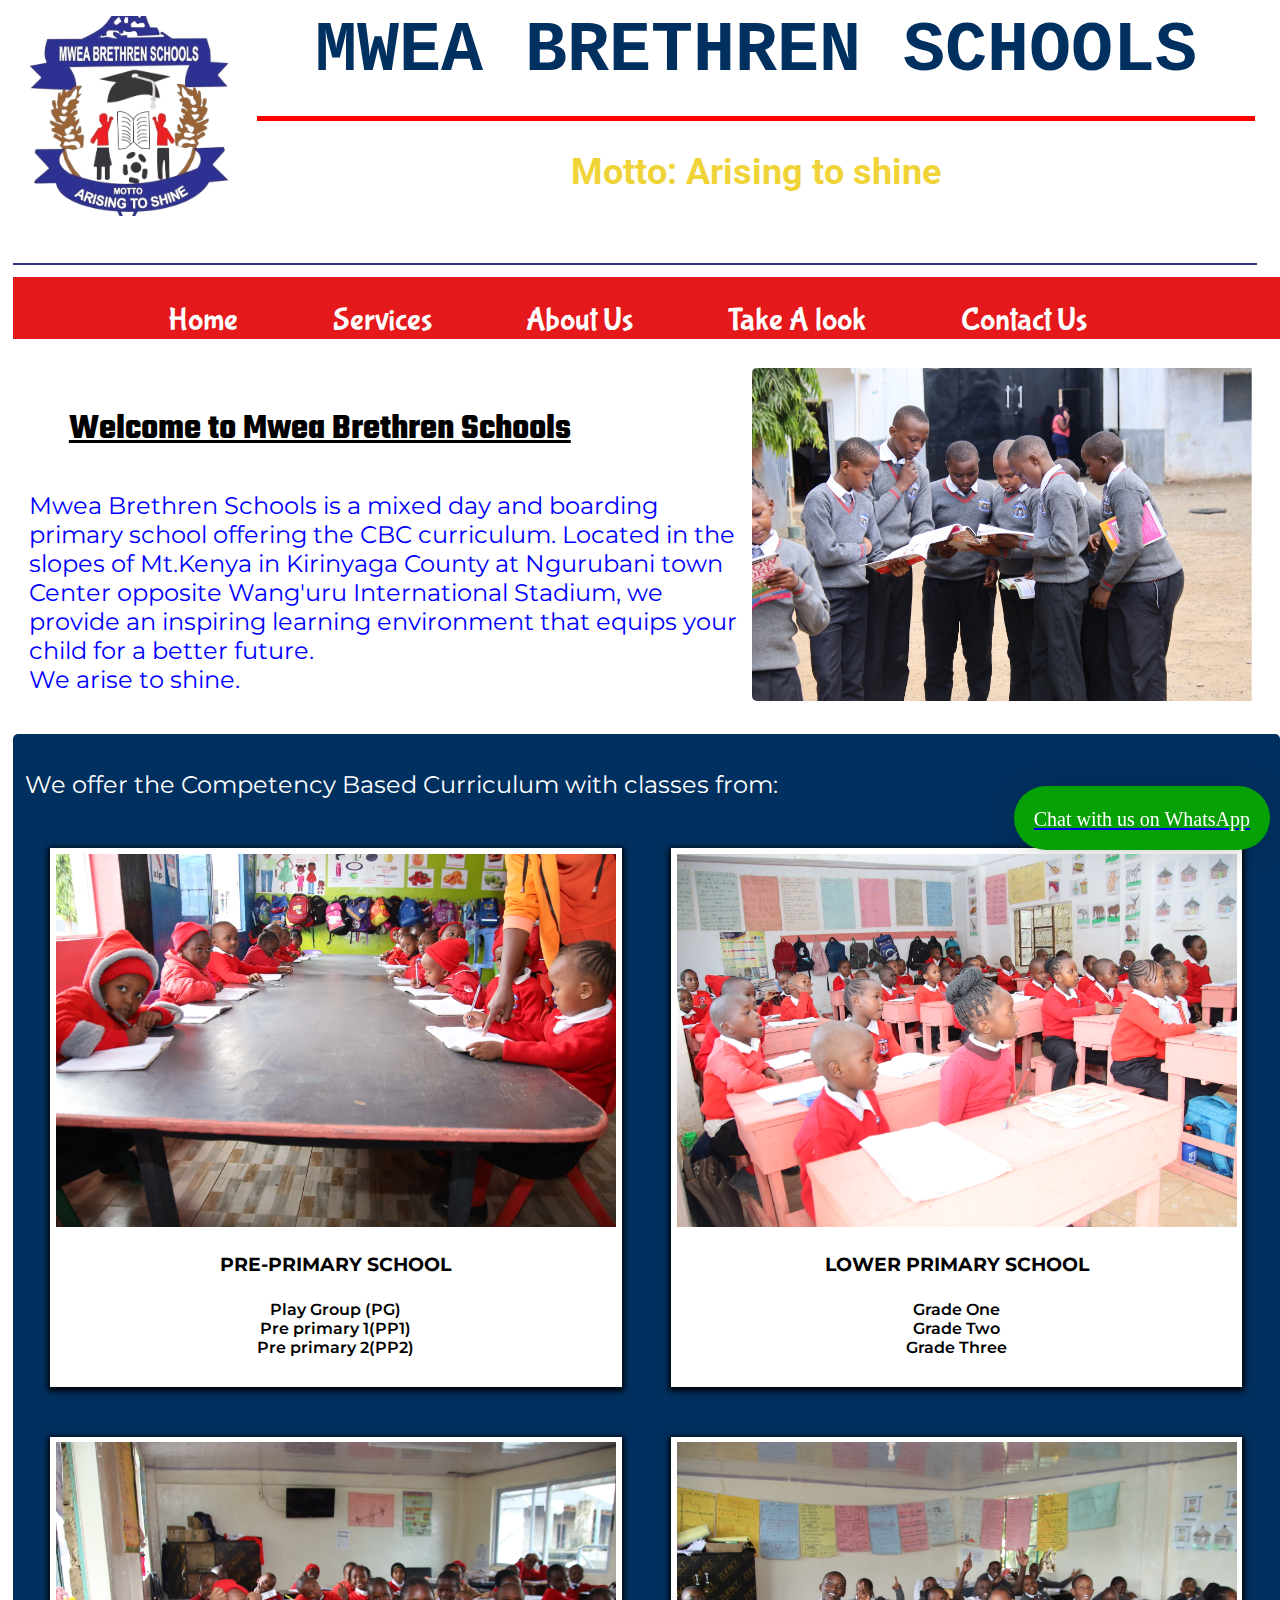
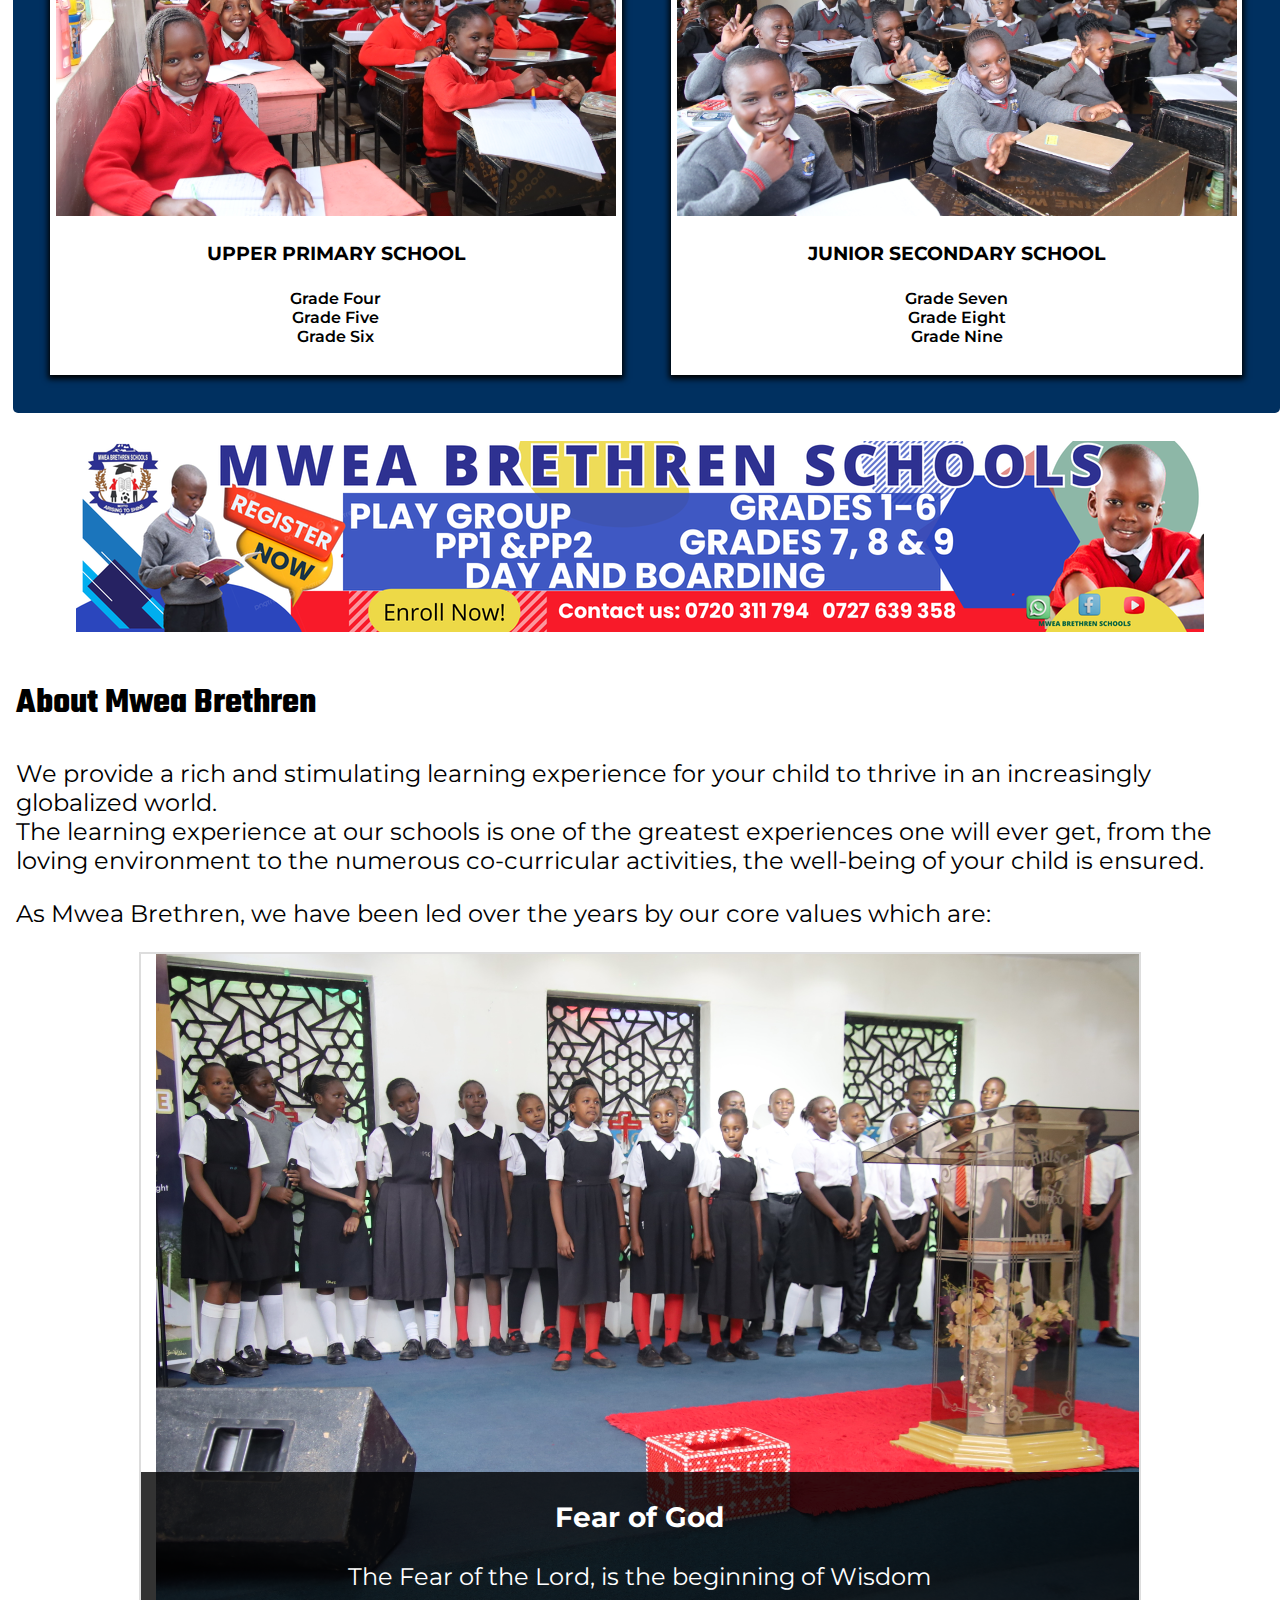
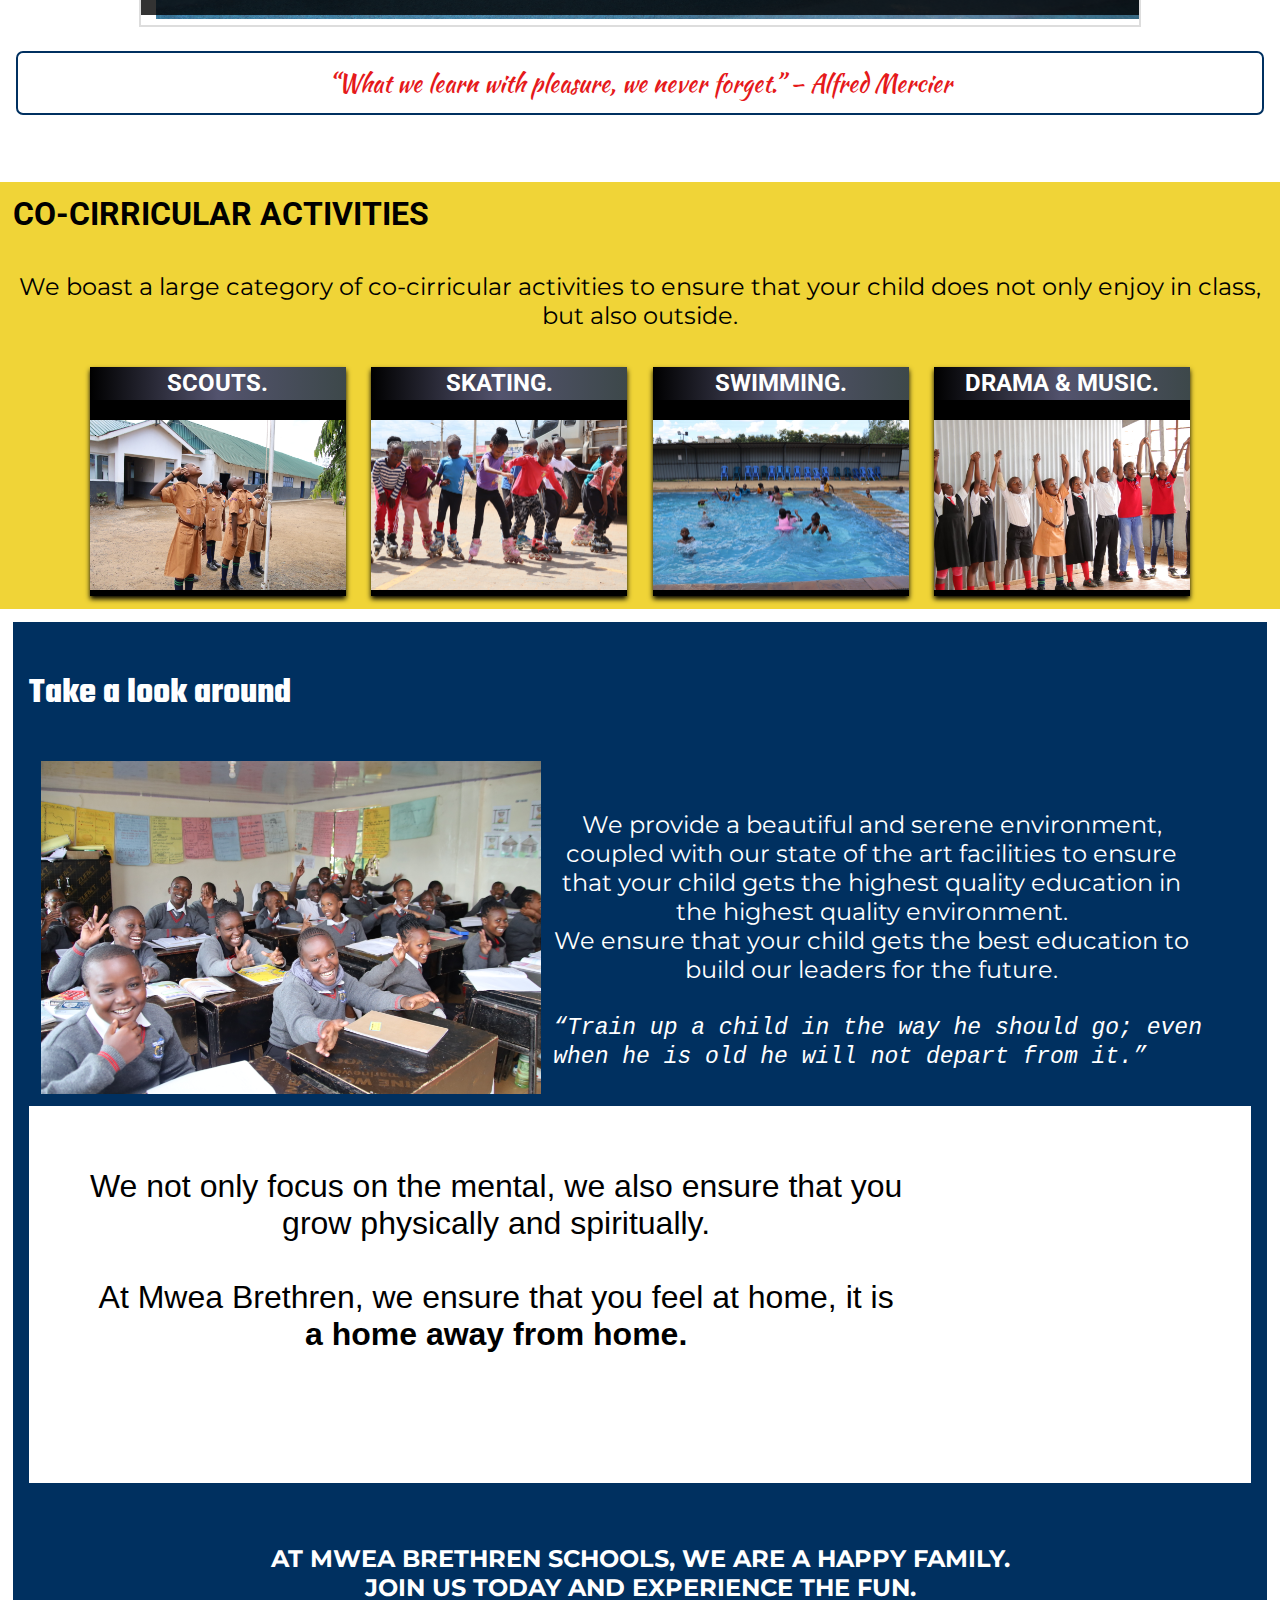
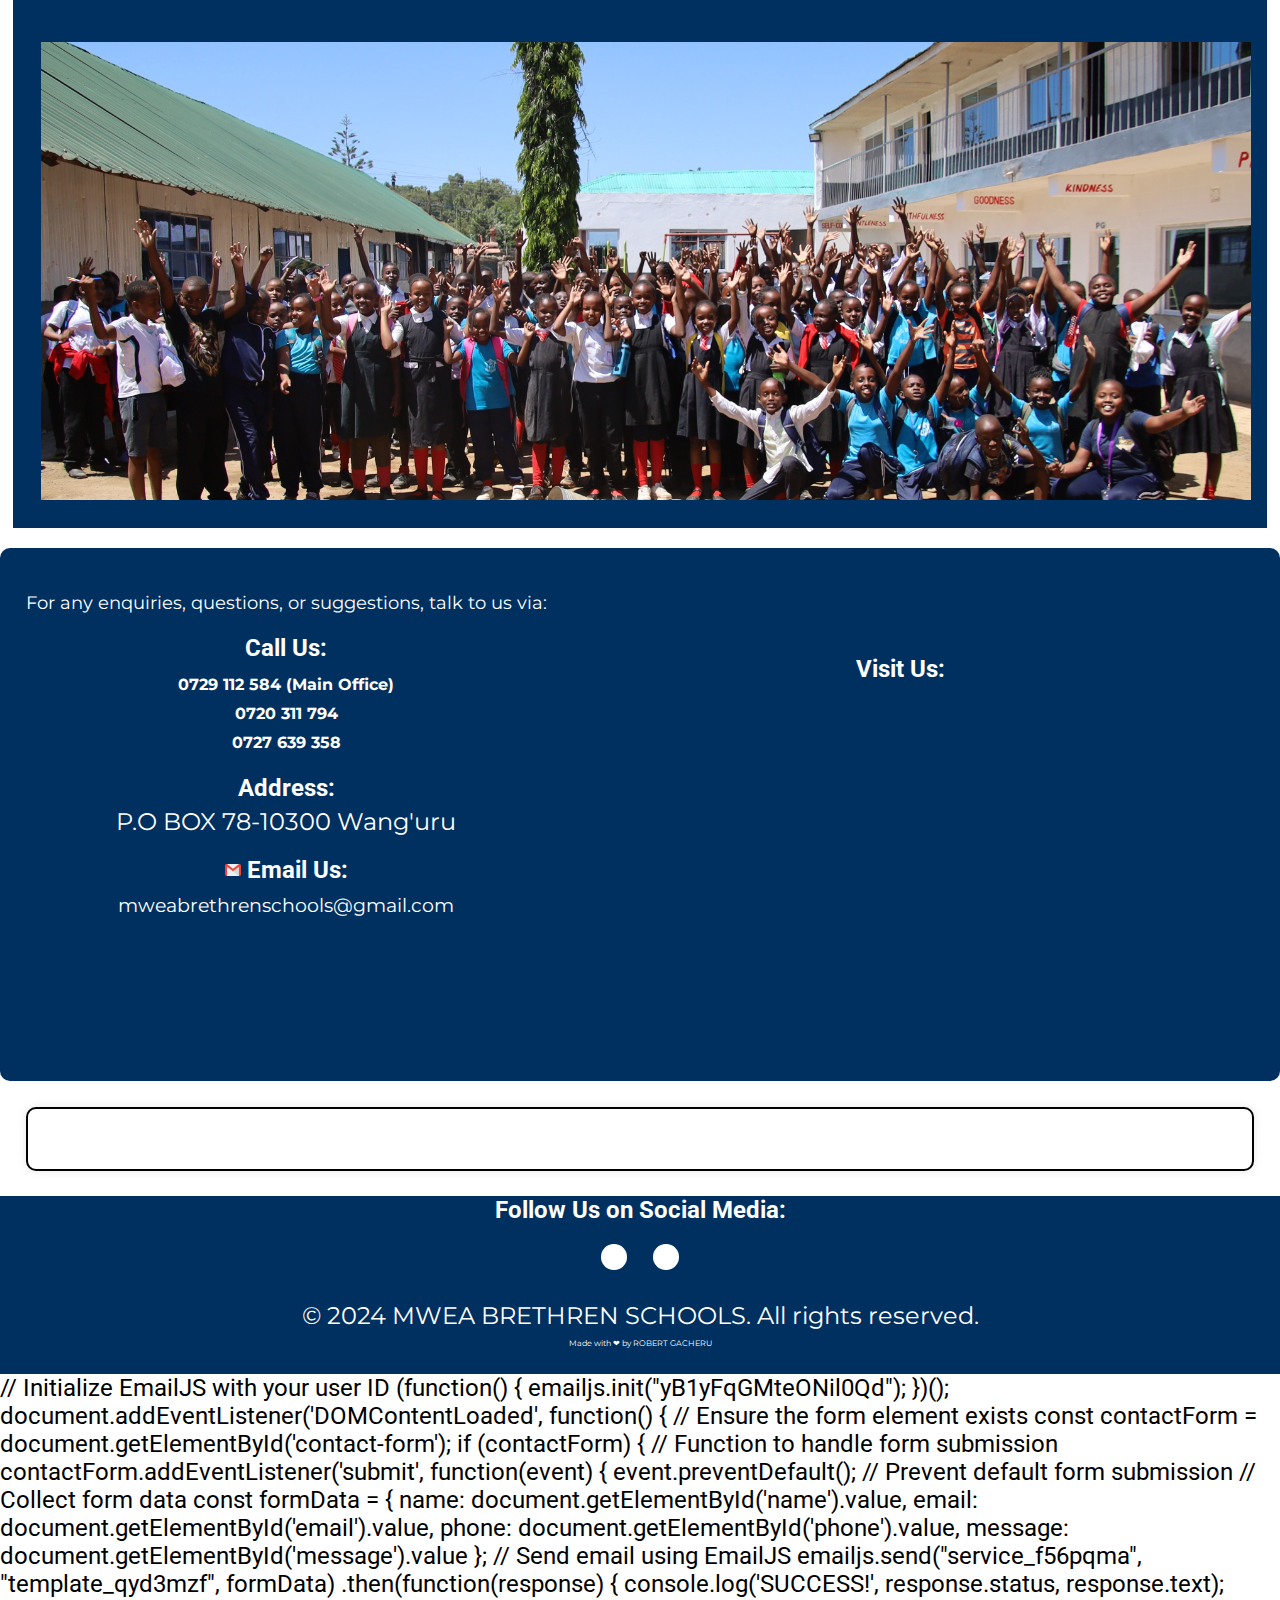
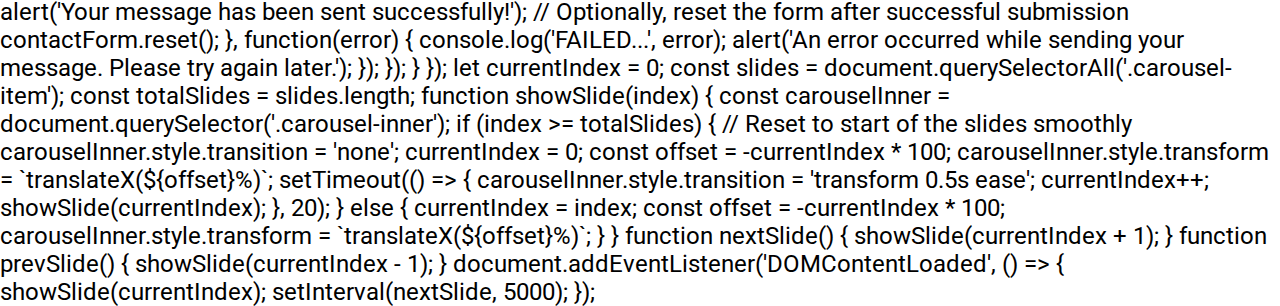
==== index.html @ c685f32f "index.html" ====
<!DOCTYPE html>
<html lang="eng">
    <head>
        <meta charset="UTF-8">
        <meta http-equiv="X-UA-Compatible" content="IE-Edge">
        <meta name="viewport" content="width=device-width, initial-scale=1.0">
        <title>MWEA BRETHREN SCHOOLS</title>
        <link rel="icon" type="image/x-icon" href="images/MBS_LOGO.ico">
        <meta name="description" content="Mwea Brethren Schools is a mixed primary school in  Kirinyaga County, Ngurubani Town Center.">
        <link rel="stylesheet" href="styles.css">
        <link rel="stylesheet" href="https://cdnjs.cloudflare.com/ajax/libs/font-awesome/6.5.2/css/all.min.css" integrity="sha512-SnH5WK+bZxgPHs44uWIX+LLJAJ9/2PkPKZ5QiAj6Ta86w+fsb2TkcmfRyVX3pBnMFcV7oQPJkl9QevSCWr3W6A==" crossorigin="anonymous" referrerpolicy="no-referrer" />
    </head>
    <body>
            <!-- <div class="heading-menu">
                <div>
                <ul class="info">
                    <li><a href="#home" style="text-decoration: none; color: white">Home</a></li>
                    <li><a href="#cbcc" style="text-decoration: none; color: white">Services</a></li>
                    <li><a href="#about" style="text-decoration: none; color: white;">About Us</a></li>
                    <li><a href="#site"style="text-decoration: none; color: white">Take A look</a></li>
                    <li><a href="#contact-us" style="text-decoration: none; color: white">Contact Us</a></li>
                </ul>
            </div> -->
            <div id="home">
                    <div class="intro">
                        <div class="container">
                            <nav>
                                    <!--<img src="https://z-p3-scontent.fmba2-1.fna.fbcdn.net/v/t39.30808-1/355132134_1030881937995468_1318959571914932297_n.jpg?stp=dst-jpg_s200x200&_nc_cat=107&ccb=1-7&_nc_sid=5f2048&_nc_ohc=9WQ4QihvjuwQ7kNvgGcZRZS&_nc_ht=z-p3-scontent.fmba2-1.fna&oh=00_AYAPCbA32zmXnwT6kWmcOvIGZ5KJk9RtapFGlmN4NuFQKg&oe=66521AC5" class="logo left block">-->
                                    <img src="images/MBS_no_bg.png" class="logo left block">
                                    <div class="heading">
                                            <h1 class="name"><bold>MWEA BRETHREN SCHOOLS </bold></h1>
                                            <hr size="5" color=" #ff0000">
                                        <div class="motto">
                                            <h2 >Motto: Arising to shine</h2>
                                        </div>
                                    <br>
                                        <hr color="#30328c" width="100%">
                                    </div> 
                            </nav>
                            <header>
                                <nav class="nav">
                                  <ul class="menu">
                                    <li><a href="#home" style="text-decoration: none; color: white">Home</a></li>
                                    <li><a href="#cbcc" style="text-decoration: none; color: white">Services</a></li>
                                    <li><a href="#about" style="text-decoration: none; color: white;">About Us</a></li>
                                    <li><a href="#site"style="text-decoration: none; color: white">Take A look</a></li>
                                    <li><a href="#contact-us" style="text-decoration: none; color: white">Contact Us</a></li>
                                  </ul>
                                </nav>
                              </header>
                            <nav>
                                <div class="MBS">
                                    <img src="images/IMG_1581.JPG" class="right block-right">
                                    <h2 ><ul>Welcome to Mwea Brethren Schools</ul></h2>                                  
                                    <p id="MBS">
                                        Mwea Brethren Schools is a mixed day and boarding primary school
                                        offering the CBC curriculum.
                                        Located in the slopes of Mt.Kenya in Kirinyaga County at Ngurubani town Center opposite Wang'uru International Stadium,
                                        we provide an inspiring learning environment that equips your child for a better future.
                                        <br>We arise to shine.
                                    </p>
                                </div>
                            </nav>
                            <div class="CBC" id="cbcc">  
                                <div>
                                <div id="school">
                                    <p>We offer the Competency Based Curriculum with classes from:</p>
                                </div>
                                <nav class="CBC2">      
                                <div class="junior">
                                    <div class="images-frame">
                                    <img src="images/IMG_1206.JPG" alt="">
                                    <div class="captions">
                                            <h3>PRE-PRIMARY SCHOOL</h3>
                                            <ul>
                                                <li>Play Group (PG)</li>
                                                <li>Pre primary 1(PP1)</li>
                                                <li>Pre primary 2(PP2)</li>
                                            </ul>
                                    </div>
                                    </div>
                                </div>
                        
                                <div class="lower">
                                    <div class="images-frame">
                                        <img src="images/IMG_1172.JPG" alt="">
                                        <div class="captions">
                                              <h3>LOWER PRIMARY SCHOOL</h3>
                                              <ul>
                                                <li>Grade One</li>
                                                <li>Grade Two</li>
                                                <li>Grade Three</li>
                                                
                                              </ul>                                      
                                            
                                        </div>
                                    </div>
                                </div>
                            </div>
                        
                            <div class="wee">
                                <div class="upper">
                                    <div class="images-frame">
                                        <img src="images/IMG_1108.JPG" alt="">
                                        <div class="captions">
                                            <h3 style="text-align: center;">UPPER PRIMARY SCHOOL</h3>
                                            <ul>
                                                <li>Grade Four </li>
                                                <li>Grade Five</li>
                                                <li>Grade Six</li>
                                            </ul>
                                        </div>
                                    </div>
                                </div>
                        
                                <div class="jss">
                                    <div class="images-frame">
                                        <img src="images/IMG_1140.JPG" alt="">
                                        <div class="captions">
                                            <h3>JUNIOR SECONDARY SCHOOL</h3>
                                                <ul>
                                                    <li>Grade Seven</li>
                                                    <li>Grade Eight</li>
                                                    <li>Grade Nine</li>
                                            </ul>
                                        </div>
                                    </div>
                               </div>
                            </div> 
                            </div>
                        </nav>
                        </div>
                    </div>
            </div>
<br>
            <div class="banner">
                <img src="images/BANNER MBS.png" alt="">
            </div>
            
            <div id="about">
                <div class="about-us">
                    <h2>About Mwea Brethren</h2>
                    <p>We provide a rich and stimulating learning experience for your child to thrive in an increasingly globalized world.
                        <br>
                     The learning experience at our schools is one of the greatest experiences one will ever get, from the loving environment to 
                     the numerous co-curricular activities, the well-being of your child is ensured.
                    </p>
                   <!--  <div class="wpb_column vc_column_container vc_col-sm-3">
                        <div class="vc_column-inner">
                            <div class="wpb_wrapper">
                            <div class="stm-icon-box stm-icon-box_ic-pos_top stm-icon-box_style-4" style="text-align:center">
                                                        <div class="stm-icon-box__ic-container stm-icon-box__ic-container_svg " style="font-size:84px;color:#127f40">
                                                            <object id="stm-icon-box-svg-616" type="image/svg+xml" data="https://shamrockinternational.org/wp-content/uploads/2023/03/Artboard-2.svg"></object>
                                    </div>
                                        
                                <div class="stm-icon-box__content">
                                                <div class="stm-icon-box__title" style="font-size:40px;line-height:48px;margin-bottom:10px;color:#127f40">Vision</div>
                                
                                                <div class="stm-icon-box__descr" style="font-size:17px;margin-bottom:10px;line-height:24px;color:#3d3d3d">To prepare purpose-oriented individuals grounded in Faith, driven by a deep sense of Service to God and fellow man.</div>
                                                    </div>
                            </div>
                        </div>
                    </div> -->
                    <div>
                        <p>As Mwea Brethren, we have been led over the years by our core values which are:</p>
                        <div class="carousel">
                            <div class="carousel-inner">
                                <div class="carousel-item active">
                                    <img src="images/IMG_2279.JPG" alt="">
                                    <div class="caption">
                                        <h3>Fear of God</h3>
                                        <p>The Fear of the Lord, is the beginning of Wisdom</p>
                                    </div>
                                </div>
                                <div class="carousel-item">
                                    <img src="images/IMG_1302.JPG" alt="">
                                    <div class="caption">
                                        <h3>Respect</h3>
                                        <p>Respect fosters a collaborative and supportive environment.</p>
                                    </div>
                                </div>
                                <div class="carousel-item">
                                    <img src="images/IMG_1161.JPG" alt="">
                                    <div class="caption">
                                        <h3>Academic Excellence</h3>
                                        <p>Striving for academic excellence opens doors to lifelong learning and success.</p>
                                    </div>
                                </div>
                                <div class="carousel-item">
                                    <img src="images/IMG_1764.JPG" alt="">
                                                    <div class="caption">
                                                        <h3>Responsibility</h3>
                                                        <p>We mold proper responsible citizens for the betterment of our future</p>
                                                    </div>
                                </div>
                                <div class="carousel-item">
                                    <img src="images/IMG_1093.JPG" alt="">
                                                    <div class="caption">
                                                        <h3>Team work</h3>
                                                        <p>Effective teamwork in leads to innovative solutions and shared achievements.</p>
                                                    </div>
                                </div>
                                <div class="carousel-item">
                                    <img src="images/IMG_1140.JPG" alt="">
                                                    <div class="caption">
                                                        <h3>Integrity</h3>
                                                        <p>“Integrity is the essence of leadership.” - Stephen Covey</p>
                                                    </div>
                                </div>
                                <div class="carousel-item">
                                    <img src="images/IMG_1533.JPG" alt="">
                                                    <div class="caption">
                                                        <h3>Discipline</h3>
                                                        <p>“Motivation is what gets you started. Discipline is what keeps you going.” – Jim Ryun</p>
                                                    </div>
                                </div>
                                <div class="carousel-item">
                                    <img src="images/IMG_1238.JPG" alt="">
                                    <div class="caption">
                                        <h3>Honesty</h3>
                                        <p>Honesty and Integrity are the greatest pillars to leadership</p>
                                    </div>
                                </div>
                                <div class="carousel-item">
                                    <img src="images/IMG_1304.JPG" alt="">
                                                    <div class="caption">
                                                        <h3>Diligence</h3>
                                                        <p>Diligence in our studies paves the way for academic success and personal growth.</p>
                                                    </div>
                                </div>
                                <div class="carousel-item active">
                                    <img src="images/IMG_1397.JPG" alt=""> 
                                    <div class="caption">
                                        <h3>Love</h3>
                                        <p>Love conquers all</p>
                                    </div>
                                </div>
                        </div>
                    </div>
                </div>
                <p id="one" style="text-align: center;">“What we learn with pleasure, we never forget.” – Alfred Mercier</p>                        

            </div>

            <div id="three">
                <div class="co-cirricular">
                    <h2>CO-CIRRICULAR ACTIVITIES</h2>
                    <p>We boast a large category of co-cirricular activities to ensure that your child does not only enjoy in class, but also outside.</p>
        <div id="four">
            <div class="imag">
            <div class="image-framess">
                <div>
                <h2>SCOUTS.</h2>
                </div>
                <img src="images/IMG_1764.JPG" alt="">
            </div>
             <div class="image-framess">
                <div>
                <h2>SKATING.</h2>
                </div>
                <img src="images/skating.jpg" alt="">
            </div>
             <div class="image-framess">
                <div>
                <h2>SWIMMING.</h2>
                </div>
                <img src="images/swimming.jpg" alt="">
            </div>
            <div class="image-framess">
                <div>
                <h2>DRAMA & MUSIC.</h2>
                </div>
                <img src="images/drama.JPG" alt=""> 
            </div>
        </div>
        </div>
    </div>

    <div id="site">
        <div class="site-visit">
                <h2>Take a look around</h2>
                <div id="wone">
                    <img src="images/IMG_1140.JPG">   
                    <p>We provide a beautiful and serene environment, coupled with our state of the art facilities
                        to ensure that your child gets the highest quality education in the highest quality environment.
                        <br>
                    We ensure that your child gets the best education to build our leaders for the future.</p>
                    <br><q>Train up a child in the way he should go; even when he is old he will not depart from it.</q>
                </div>
                <div id="two">
                    <iframe id="img" max-width="560" height="315" src="https://www.youtube.com/embed/wb9tGgHKo1c?si=gJRdSHWgYdE5Kkad" title="YouTube video player" frameborder="0" allow="accelerometer; autoplay; clipboard-write; encrypted-media; gyroscope; picture-in-picture; web-share" referrerpolicy="strict-origin-when-cross-origin" allowfullscreen></iframe>
<!--                     <img src="/images/IMG_1518.JPG" alt="">-->                    <p>We not only focus on the mental, we also ensure that you grow physically and spiritually.
                            <br>
                            <br>At Mwea Brethren, we ensure that you feel at home, it is<span style="font-weight: bold;"> a home away from home.</span></p>
<!--                     <img id="img" src="/images/IMG_1140.JPG" alt=""> -->
                </div>
                <div class="happy">
                    <p style="font-size: bold;">AT MWEA BRETHREN SCHOOLS, WE ARE A HAPPY FAMILY.
                        <br>
                        JOIN US TODAY AND EXPERIENCE THE FUN.
                    </p>
                    <br>
                    <img src="images/IMG_2141.JPG" alt="">
                </div>
    </div>
    </div>
    <div id="contact-us">
        <div class="contacts">
            <div class="conts">
                <div>
                <p class="contact-header">For any enquiries, questions, or suggestions, talk to us via:</p>
                <div class="contact-method">
                    <h2 class="contact-title"><i class="fa-solid fa-phone-volume" style="color: white;"></i> Call Us:</h2>
                    <p class="contact-info"> 
                        <span class="phone-number">0729 112 584 (Main Office)</span> <br>
                        <span class="phone-number">0720 311 794</span> <br>
                        <span class="phone-number">0727 639 358</span>
                    </p>
                </div>
                <div class="contact-method">
                    <h2 class="contact-title"><i class="fa-regular fa-envelope"style="color: white;"></i> Address:</h2>
                    <p class="contact-info">
                        P.O BOX 78-10300 Wang'uru
                    </p>
                </div>
                <div class="contact-method">
                    <h2 class="contact-title"><img src="images/gmail.png" alt=""> Email Us:</h2>
                    <p class="contact-info">
                        <span class="email-address">mweabrethrenschools@gmail.com</span>
                    </p>
                </div>
            </div>
                <div class="contact-method map">
                    <h2 class="contact-title"><i class="fa-solid fa-location-dot" style="color: white;"></i> Visit Us:</h2>
                    <iframe src="https://www.google.com/maps/embed?pb=!1m18!1m12!1m3!1d694.4764872001783!2d37.36016103495561!3d-0.6845045633936665!2m3!1f0!2f0!3f0!3m2!1i1024!2i768!4f13.1!3m3!1m2!1s0x1826210cc5bfffff%3A0x4de334901a34b7dc!2sMwea%20Brethren%20School!5e0!3m2!1sen!2ske!4v1716576312414!5m2!1sen!2ske" 
                    width="300px" height="300px" style="border:0;" allowfullscreen="" loading="lazy" referrerpolicy="no-referrer-when-downgrade"></iframe>
                </div>
            </div>
        </div>
    </div>   

        <div class="form-container">
            
        </div>

    </div> 
        <div class="wptwa-toggle">
                    <a href="https://wa.me/254729112584">
                    <i class="fa-brands fa-square-whatsapp" style="color: white;"></i>
                    <span class="wptwa-text" style="color: white; text-decoration: none;">Chat with us on WhatsApp</span>
            </a>
        </div> 
        <div class="social-media">
            <h2>Follow Us on Social Media: </h2>
            <a href="https://www.facebook.com/mweabrethrenschools" target="_blank" class="social-icon">
                <i class="fa-brands fa-facebook" style="color: #4267B2;"></i>
            </a>
            <a href="http://www.youtube.com/@MweaBrethrenSchools" target="_blank" class="social-icon">
                <i class="fa-brands fa-youtube" style="color: red;"></i>
            </a>
        </div>
        
        <footer>
            <div class="footer-content">
                <p>&copy; 2024 MWEA BRETHREN SCHOOLS. All rights reserved.</p>
            </div>
            <p id="ppp">Made with ❤ by ROBERT GACHERU</p>
        </footer>
        





        // Initialize EmailJS with your user ID
        (function() {
            emailjs.init("yB1yFqGMteONil0Qd");
        })();

        document.addEventListener('DOMContentLoaded', function() {
            // Ensure the form element exists
            const contactForm = document.getElementById('contact-form');
            if (contactForm) {
                // Function to handle form submission
                contactForm.addEventListener('submit', function(event) {
                    event.preventDefault(); // Prevent default form submission

                    // Collect form data
                    const formData = {
                        name: document.getElementById('name').value,
                        email: document.getElementById('email').value,
                        phone: document.getElementById('phone').value,
                        message: document.getElementById('message').value
                    };

                    // Send email using EmailJS
                    emailjs.send("service_f56pqma", "template_qyd3mzf", formData)
                        .then(function(response) {
                            console.log('SUCCESS!', response.status, response.text);
                            alert('Your message has been sent successfully!');
                            // Optionally, reset the form after successful submission
                            contactForm.reset();
                        }, function(error) {
                            console.log('FAILED...', error);
                            alert('An error occurred while sending your message. Please try again later.');
                        });
                });
            }
        });
    </script>

    let currentIndex = 0;
const slides = document.querySelectorAll('.carousel-item');
const totalSlides = slides.length;

function showSlide(index) {
    const carouselInner = document.querySelector('.carousel-inner');
    if (index >= totalSlides) {
        // Reset to start of the slides smoothly
        carouselInner.style.transition = 'none';
        currentIndex = 0;
        const offset = -currentIndex * 100;
        carouselInner.style.transform = `translateX(${offset}%)`;
        setTimeout(() => {
            carouselInner.style.transition = 'transform 0.5s ease';
            currentIndex++;
            showSlide(currentIndex);
        }, 20);
    } else {
        currentIndex = index;
        const offset = -currentIndex * 100;
        carouselInner.style.transform = `translateX(${offset}%)`;
    }
}

function nextSlide() {
    showSlide(currentIndex + 1);
}

function prevSlide() {
    showSlide(currentIndex - 1);
}

document.addEventListener('DOMContentLoaded', () => {
    showSlide(currentIndex);
    setInterval(nextSlide, 5000);
});




    </script>
  </body>
</html>
---- styles.css ----
@import url("https://fonts.googleapis.com/css2?family=Roboto&display=swap");
@import url('https://fonts.googleapis.com/css2?family=Bubblegum+Sans&display=swap');
@import url('https://fonts.googleapis.com/css2?family=Montserrat:ital,wght@0,100..900;1,100..900&display=swap');
@import url('https://fonts.googleapis.com/css2?family=Montserrat:ital,wght@0,100..900;1,100..900&family=Teko:wght@300..700&display=swap');
@import url('https://fonts.googleapis.com/css2?family=Kaushan+Script&display=swap');

html{
    scroll-behavior:smooth ;
    border: 0;
}
body{
    margin: 0%;
    font-size: 1.5rem;
    font-family: "Roboto",sans-serif;
}
p{
    font-family: "montserrat",'Gill Sans', 'Gill Sans MT', Calibri, 'Trebuchet MS', sans-serif;
    font-size: 1.5rem;
}
header{
    margin: 0%;
    padding: 0%;
    padding-bottom: 1%;
    max-height: 4rem;
    position: relative;
    max-width: 100%;
    text-decoration: none;
}

.nav {

    margin: 0;
    padding: 0%;
    max-width: 100%;
    position:relative;
  }

  .menu {
    background-color: #E5191B;
    margin: 0;
    padding: 0%;
    max-width: 100%;
    position:sticky;
    text-align: center;

  }
  .menu li {
    text-decoration: none;
    text-align: center;
    font-size: 2rem;
    padding-top: 2%;
    display: inline-flex;
    font-family: "Bubblegum Sans";
    margin: 0% 5% 0% 2%;
    cursor: pointer;
  }
  
  .menu li::after {
    content: '';
    transition: width 0.5s ease-out;
}

  .menu li:hover{
    text-decoration: overline solid white;
    transition: 0.8s; 
    height: 4px; 
  }


  @media (max-width: 767px) {
    .nav {
      flex-direction: column;
      background-color: transparent;
      position: -webkit-sticky;
      top: 0;
      left: 0;
      width: 100%;
      padding: 0em;
      z-index: 1;
      font-size: 1rem;
    }
  
    .menu {
    font-size: 1rem;
    flex-direction: row;
    justify-content: space-between;
    align-items: center;
    }
  
.menu li {
    font-size: 1rem;
    margin-bottom: 0;
}
  }

#home{
    border: 0%;
    background: url(/images/MBS);
    background-position: center;
    background-repeat: no-repeat;
}
menu{
    border: 0%;
    margin: 0%;
    margin-left: 5%;
    position: fixed;

}
.heading h1{
    color: #003060;
}
/* .heading-menu{
    background-color: #E5191B;
    margin: 0%;
    padding: 0%;
    padding-bottom: 1%;
    max-height: 4rem;
    position: relative;
    width: 100%;
    text-decoration: none;

}
.info{
    margin: 0;
    padding: 0%;
    max-width: 100%;
    position:sticky;
}
.info ul{
    position:sticky;
    display: inline-flex;
    flex-wrap: wrap;
    flex-basis: 1;
    max-width: 100%;
    margin: 0%;
    align-content: center;
    width: 100%;
}
.info ul li:a{
    text-decoration: none;
}

.info li{
    text-decoration: none;
    text-align: center;
    font-size: 2rem;
    padding-top: 2%;
    display: inline-flex;
    font-family: "Bubblegum Sans";
    margin: 1% 5% 0% 5%;
    cursor: pointer;
}
.info>li:hover{
    color: white;
    border-top: white solid 2px;
} */
.intro{
    margin-top: 0%;
    padding-top: 0;
    padding-left: 1%;
}
.block{
    width: 180px;
    height: 180px;
    padding: 1rem;
    margin-right: 1%;
}
@media (min-width: 1200px) {
    .block {
        width: 200px;
        height: 200px;
    }
}
@media (max-width: 1199px) and (min-width: 768px) {
    .block {
        width: 150px;
        height: 150px;
    }
}
@media (max-width: 767px) {
    .logo {
        width: 100px;
        height: 100px;
    }
}
.left{
    float: left;
}
.name{
    color: white;
    font-size: 70px;
    font-family: 'Courier New', Courier, monospace;
    margin: 0%;
    padding-bottom: 1%;
    padding-top: 1%;
    text-align: center;
}
@media (max-width: 767px) {
    .name {
        color: white;
    font-size: 40px;
    font-family: 'Courier New', Courier, monospace;
    margin: 0%;
    padding-bottom: 1%;
    padding-top: 1%;
    text-align: center;
    }
}
.motto{
    font-size: 1.5rem;
    color: #f0d437;
    margin: 0%;
    padding-top: 0;
    margin-left: 3px;
    text-align : center;
}
.heading{
    align-items: center;
    padding: 0 2% 0% 0 ;
}
.MBS{
    padding: 1rem;
    margin: 0%;
    overflow: auto;
    background-color: white;
}
.MBS h2{
    font-family: "teko";
    text-decoration: underline;

}
#MBS{
    font-family: "montserrat",'Times New Roman', Times, serif ;
    color: blue;
}
.right{
    float: right;
}
.block-right{
    max-width: 500px;
    max-height: 500px;
    margin-left: 1%;
    padding: 0%;
    padding-right: 1%;
    border-radius: 5px;
}
.CBC{
    display:block;
    background-color: #003060;
    margin: 0%;
    padding: 1% ;
    border-radius: 5px;
    max-width: 100%;
    align-items: center;
}
.CBC2{
    max-width: 100%;
    display: inline-flex;
}

.junior{
    flex-grow: 1;
    flex-basis: 200;
    margin: 2%;
    max-width: 50%;
    overflow: auto;
    background-color: white;
    box-shadow: 0 2px 6px 2px black;
    border-radius: 0px;
}
.lower{
    text-align: center;
    flex-shrink: 1;
    flex-basis: 200;
    margin: 2%;
    max-width: 50%;
    overflow: auto;
    background-color: white;
    box-shadow: 0 2px 6px 2px black;
    border-radius: 0px;
}
.upper{
    flex-grow: 1;
    flex-basis: 200;
    margin: 2%;
    max-width: 50%;
    overflow: auto;
    background-color: white;
    color: black;
    box-shadow: 0 2px 6px 2px black;
    border-radius: 0px;
}
.jss{
    flex-grow: 1;
    flex-basis: 200;
    margin: 2%;
    max-width: 50%;
    overflow: auto;
    background-color: white;
    color: black;
    box-shadow: 0 2px 6px 2px black;
    border-radius: 0;
}
.wee{
    display: flex;
    max-width: 100%;
}
#school{
    color: white;
    max-width: 100%;
    font-family: 'Montserrat','Gill Sans', 'Gill Sans MT', "Calibri", 'Trebuchet MS', sans-serif;
}

.images-frame{
    max-width: 100%;
    padding: 1%;
    max-height: 50%;
}

.images-frame img{
    max-width: 100%;
}
.container{
    margin: 0%;
    padding: 0%;
}
.captions h3{
    font-size: 1.2rem;
    color: black;
    text-align: center;
    font-family: "montserrat",'Gill Sans', 'Gill Sans MT', Calibri, 'Trebuchet MS', sans-serif;
}
.captions li{
    color: black;
    font-family: "montserrat",'Gill Sans', 'Gill Sans MT', Calibri, 'Trebuchet MS', sans-serif;
    font-weight: 600;
    text-align: center;
    font-size: 1rem;
}
.captions ul{
    padding: 0%;
    list-style-type: none;
    list-style-position: inside;
}
#about{
    background-color: white;
}
.about-us{
    max-width: 100%;
    padding: 1rem;
    margin: 0%;
    overflow: auto;
    background-color: white;
}
.about-us h2{
    font-family: "teko",Georgia, Times, 'Times New Roman', serif;
}


.co-values {
    display: inline-flex;
    flex-wrap: wrap;
    gap: 20px;
    justify-content: center;
    background-color: #003060;
}

.image-frame {
    position: relative;
    overflow: hidden;
}

.image-frame img {
    display: block;
    width: 100%; /* Make sure the image takes the full width of the frame */
    max-height: auto; 
    transition: transform 0.5s ease;
}
.image-frame .caption {
    position: absolute;
    bottom: 0;
    left: 0;
    right: 0;
    background: rgba(0, 0, 0, 0.7);
    color: white;
    text-align: center;
    padding: 10px;
    opacity: 0;
    transition: opacity 0.5s ease;
    padding-right: 2px;
}

.image-frame:hover img {
    transform: scale(1.1);
}

.image-frame:hover .caption {
    opacity: 1;
}


#one{
    font-family:"kaushan script", Georgia, 'Times New Roman', Times, serif;
    color: #E5191B;
    background-color: white;
    padding: 1%;
    border: #003060 2px solid;
    border-radius: 7px;
}
.banner{
    max-width: 100%;
    display: flex;
    justify-content: center;
}
.banner img{
    max-width: 100%;
    height: auto;

}
.site-visit{
    max-width: 100%;
    padding: 1rem;
    margin: 1%;
    background-color: #003060;

}
.site-visit h2{
    font-family: "teko",Georgia, Times, 'Times New Roman', serif;   
    color: white;
}
.site-visit p{
    text-align: center;
    padding: 5%;
    padding-bottom: 0;
    margin: 0%;
    color: white;
}
q{
    font-family: 'Courier New', Courier, monospace ;
    font-style: italic;
    font-size: 23px;
    color: white;
}
.site-visit img{
    float:left;
    max-height: 500px;
    max-width: 500px;padding: 1%;
}
#wone{
    overflow: auto;
    overflow:hidden;
}

.happy{
    overflow: auto;
    overflow:hidden;
    background-color: #003060;
    color: white;
}
.happy img{
    height: auto;
    padding: 1%;
    max-width: 100%;
}
.happy p{
    color: white;
    font-weight: bold;
}
#two{
    background-color: white;
    max-width: 100%;
    border: 0%;
    padding: 0%;
     overflow:auto; 
    padding-bottom: 1%;
}
#two img{
    float: right;
}
#two p{
    color: black;
    font-family: 'Gill Sans', 'Gill Sans MT', Calibri, 'Trebuchet MS', sans-serif;
    font-size: 2rem;
    margin: 0%;
}
#three p{
    text-align: center;
}
#img{
    float: right;
    /*max-width: 200px;
    max-height: 200px; */
    padding: 2%;
    border-radius: 2px;
}
.co-cirricular{
    background-color: #f0d437;
    max-width: 100%;
    color: black;
}
.co-cirricular h2{
    color: black;
    font-size: 2rem;
    padding: 1%;
}
.co-cirricular p{
    color: black;

}
#four {
    max-width: 100%;
    flex-wrap: wrap;
}
.carousel {
    position: relative;
    max-width: 80%;
    max-height: 50%;
    margin: auto;
    overflow: hidden;
    border: 2px solid #ddd;
    border-radius:0; 
}

.carousel-inner {
    display: flex;
    transition: transform 0.5s ease;
}

.carousel-item {
    min-width: 100%;
    box-sizing: border-box;
    position: relative;
}

.carousel-item img {
    width: 100%;
    border-radius: 0 0;
    padding-right: 1.5%;
    padding-left: 1.5%;
}

.caption {
    font-family: "montserrat",'Gill Sans', 'Gill Sans MT', Calibri, 'Trebuchet MS', sans-serif;
    width: 100%;
    text-align: center;
    position: absolute;
    bottom: 10px;
    background-color: rgba(0, 0, 0, 0.8);
    color: white;
    padding: 0px;
    border-radius: 0 ;
}

.prev, .next {
    position: absolute;
    top: 50%;
    transform: translateY(-50%);
    background-color: rgba(0, 0, 0, 0.5);
    color: white;
    border: none;
    padding: 10px;
    cursor: pointer;
}

.prev {
    left: 10px;
}

.next {
    right: 10px;
}

.prev:hover, .next:hover {
    background-color: rgba(0, 0, 0, 0.8);
}

.image-framer {
    display:flexbox;
    padding: 1%;
    position: relative;
    overflow: hidden;
    max-width: 410px;
    height: fit-content;     
/*     background-color: #003060;
 */
}
.image-frame img{
    margin: 0%;
}
.caption2{
}
.image-framer img {
    display: block;
    width: 100%;
    max-height: auto; 
}
.image-framer .caption2 {
    bottom: 0;
    left: 0;
    right: 0;
/*    background: rgba(0, 0, 0, 0.7);
     color: black;
 */    text-align: center;
    padding: 10px;
    opacity: 0;
    padding-right: 2px;
}

/* .image-framer:hover img {
    transform: scale(1.1);
}

.image-framer:hover .caption2 {
    opacity: 1;
} */
.caption2 h3{
    text-decoration: underline;
    border: 0;
    color: black;
}
.caption2 p{
    padding-top: 0%;
    font-family: "kaushan script","montserrat","calibri";
    color: black;
}
.imag{
    display: flex;
    flex-wrap: wrap;
    justify-content: center;
} 
.image-framess{
    text-align: center;
    flex-shrink: 1;
    background-color:black;
    box-shadow: 0px 3px 5px 0px;
    border-radius: 0px;
    
    margin-top: 1%;
    overflow: hidden;
    max-width: 100%;
    max-height: 100%; 
    margin: 1%;
    flex-wrap: wrap;
}
.image-framess h2{
    color: white;
    background: rgb(0,0,0);
    background: linear-gradient(90deg, rgba(0,0,0,1) 0%, rgba(83,83,110,1) 50%, rgba(61,72,74,1) 100%);
    padding-top: 1%;
    margin-top: 0%;
}
.image-framess img{
    align-items: center;
    max-width: 100%;
    padding: 0%;
}
.image-framess img:hover{
        transform: scale3d(1.5, 1.5, 1);
        transition: transform 3s ease-in-out;
}
@media (min-width: 1200px) {
    .image-framess {
        display: ;
/*         flex: 1 1 calc(50% ); /* Adjust the width of each image */
        max-width: calc(20%); /* Ensure the width calculation matches */ */
        flex-wrap: wrap;
        max-height: 50%;
    } 
}
@media (min-width: 1200px) {
    .image-framess h2 {
        font-size: 1.5rem;
        max-width: 100%;
    }
}
/* .vc_column_container {
    padding-left: 0;
    padding-right: 0;
}
.vc_column_container>.vc_column-inner {
    box-sizing: border-box;
    padding-left: 15px;
    padding-right: 15px;
    width: 100%;
} */
/* #contact-us{
    max-width: 100%;
    display: flex;
}
.contacts{
    background-color: #003060;
    border-radius: 0px;
    font-family: "teko";
    text-align: center;
    display: inline-flex;
    max-width: 100%;
    padding: 2%;
}
.contacts h1 {
    margin-left: 2%;
    text-decoration: underline white;
    color: white;
}
.information{
    background-color: #003060;
    max-width: 100%;
}
.conts {
    text-align: center;
    font-size: 1rem;
    background-color: #003060;
    border-radius: 5px;
    color: white;
    padding: 1%;
    border: #ddbf14;
    font-family: sans-serif;
}
.Phone p{
    font-size: 2rem;
    text-decoration: underline;
}
.icons{
    display: inline-block;
}
#num{
    color: white;
    font-size: 2rem;
}
#emails{
    font-size: 2rem;
}
#add{
    font-size: 2rem;
} */

.contacts {
    margin-top: 20px;
}

.conts {
    display: flex;
    flex-wrap: wrap;
    text-align: center;
    background-color: #003060;
    padding: 2%;
    border-radius: 10px;
    color: white;
}

.contact-header {
    font-size: 18px;
    margin-bottom: 20px;
}

.contact-container {
    display: flex;
    flex-wrap: wrap;
}

.contact-info {
    flex: 1;
    margin: 0;
    font-family: "montserrat",'Gill Sans', 'Gill Sans MT', Calibri, 'Trebuchet MS', sans-serif;
}

.contact-method {
    margin: 0;
}

.contact-title {
    font-size: 1.5rem;
    margin-bottom: 5px;
}

.contact-detail {
    font-size: 14px;
}

.phone-number {
    font-family: "montserrat",'Gill Sans', 'Gill Sans MT', Calibri, 'Trebuchet MS', sans-serif;
    font-size: 1rem;
    font-weight: bold;
}

.email-address {
    margin-left: 0px;
    font-family: "montserrat",'Gill Sans', 'Gill Sans MT', Calibri, 'Trebuchet MS', sans-serif;
    font-size: 1.2rem;
}

.map {
    flex: 1;
}


.form-container {
    background-color: #ffffff;
    padding: 30px;
    box-shadow: 0 0 10px rgba(0, 0, 0, 0.1);
    border-radius: 10px;
    max-width: 100%;
    border: 2px black solid;
    margin: 2%;
}

form h2 {
    margin-bottom: 20px;
    font-size: 24px;
    color: #333333;
    text-align: center;
    text-decoration: underline;
}

.input-group {
    margin-bottom: 15px;
}

.input-group label {
    display: block;
    margin-bottom: 5px;
    font-size: 1rem;
    color: black;
    font-weight: bold;
}

.input-group input,
.input-group textarea {
    width: 100%;
    padding: 10px;
    border: 1px solid #dddddd;
    border-radius: 4px;
    font-size: 14px;
    color: #333333;
    box-sizing: border-box;
    transition: border-color 0.3s;
}

.input-group input:focus,
.input-group textarea:focus {
    border-color: #007BFF;
    outline: none;
}

button {
    width: 100%;
    padding: 10px;
    border: none;
    border-radius: 4px;
    background-color: #007BFF;
    color: #ffffff;
    font-size: 16px;
    cursor: pointer;
    transition: background-color 0.3s;
}

button:hover {
    background-color: #0056b3;
}

footer {
    background-color: #003060;
    color: #fff;
    text-align: center;
    padding: 2% 0;
    font-size: 1rem;
}
.social-media h2 {
    color: white;
    margin-top: 10px;
    font-size: 1.5rem;
}

.footer-content p {
    margin: 0;
}
#ppp{
    font-size: 0.5rem;
    margin-bottom: 0%;
}


.wptwa-toggle {
    background-color: rgb(6, 161, 6);
    display: flex;
    align-items: center;
    justify-content: center;
    height: 40px;
    white-space: nowrap;
    line-height: 100%;
    padding: 12px 20px;
    border-radius: 50px;
    position: fixed;
    bottom: 50px;
    right: 10px;
    cursor: pointer;
    box-shadow: 0 1px 6px rgba(0, 0, 0, .06), 0 2px 32px rgba(0, 0, 0, .16);
}
.wptwa-text ::before{
    text-decoration: none;
}
.wptwa-text ::after{
    text-decoration: none;
}
.wptwa-text{
    font-family: Georgia, 'Times New Roman', Times, serif;
    font-size: 20px;
    text-decoration: underline white;
}
.wptwa-text :visited{
    text-decoration: none;
}
.maps{
    background-color: #003060;
    display: flex;
    align-items: center;
    justify-content: center;
    height: 40px;
    white-space: nowrap;
    line-height: 100%;
    padding: 12px 20px;
    border-radius: 50px;
    position: fixed;
    bottom: 20px;
    right: 20px;
    cursor: pointer;
    box-shadow: 0 1px 6px rgba(0, 0, 0, .06), 0 2px 32px rgba(0, 0, 0, .16);
}
.map{
    color: white;
    background: #003060;
    max-width: 100%;
    padding: 5%;
}
.social-media {
    text-align: center;
    background-color: #003060;
}

.social-icon {
    background-color: white;
    display: inline-block;
    margin: 0 10px;
    padding: 1%;
    border-radius: 50%;
}

.social-icon img {
    width: 40px;
    height: 40px;
}
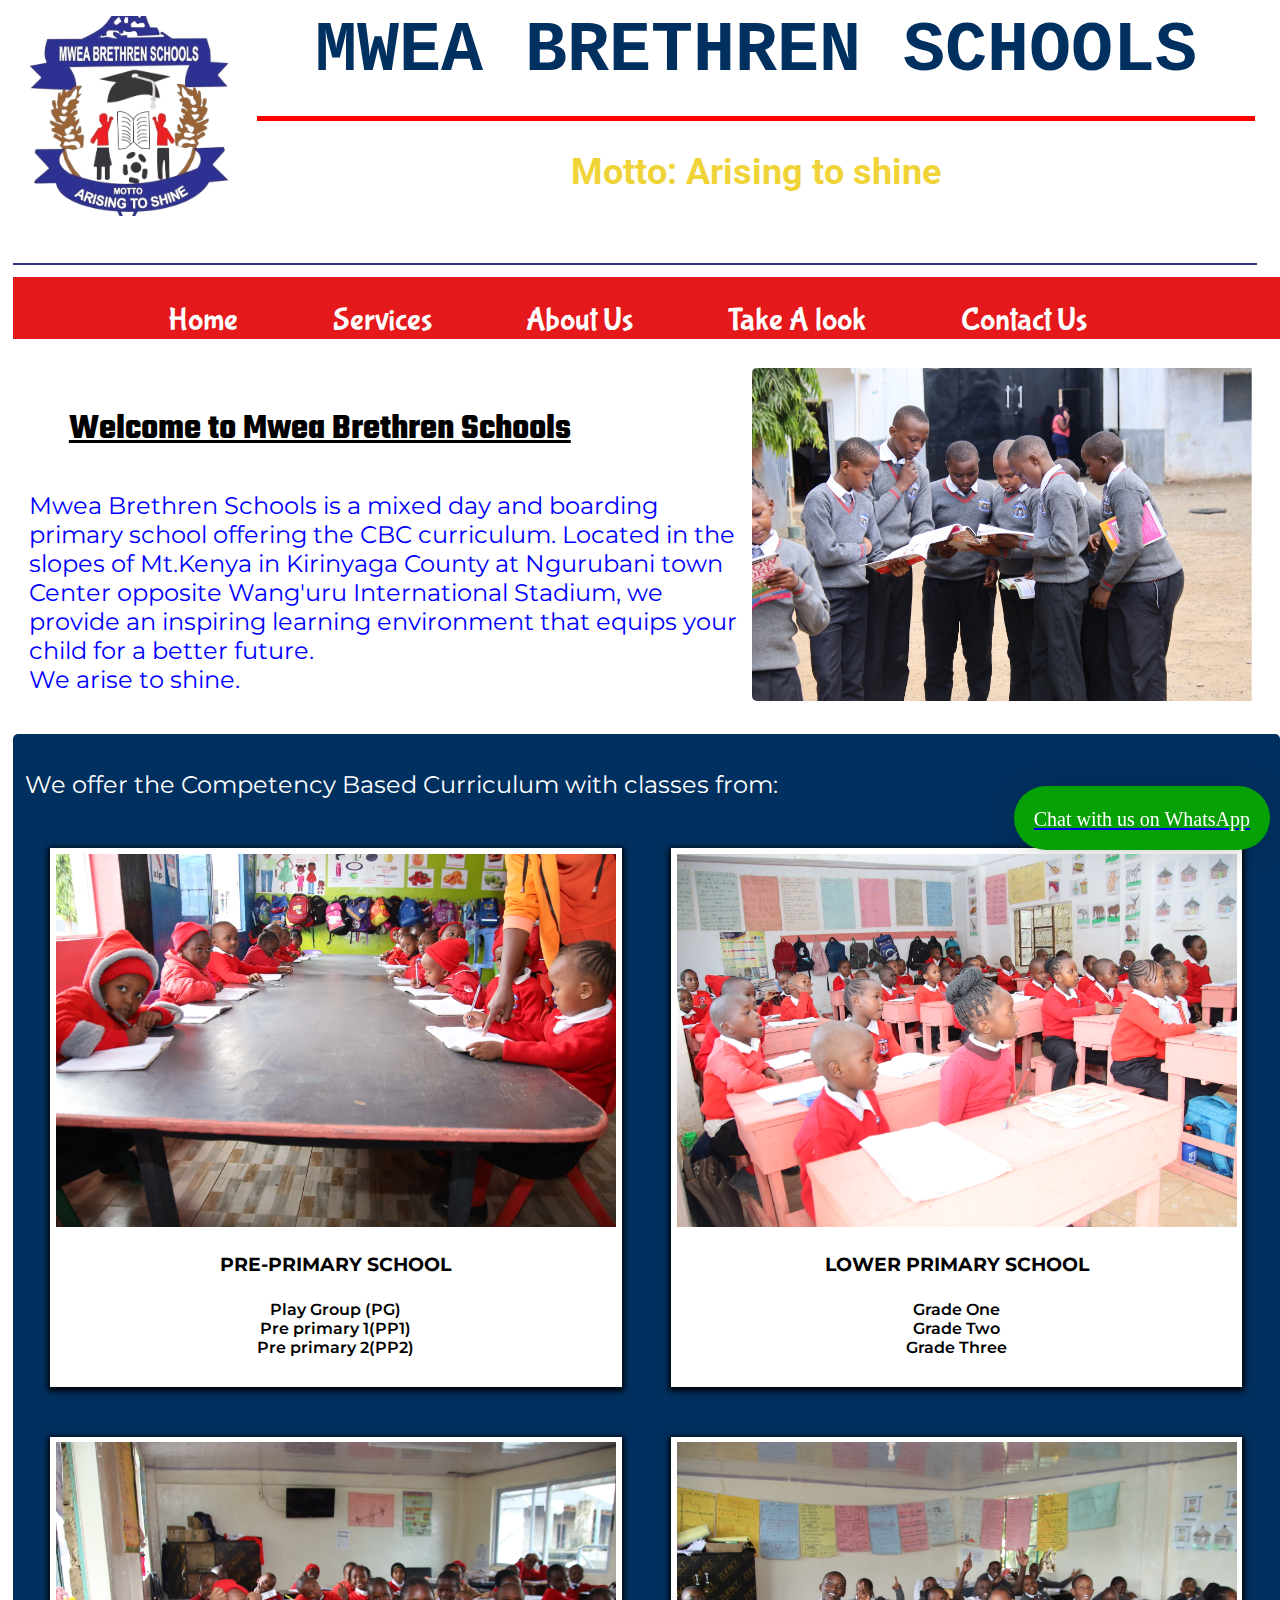
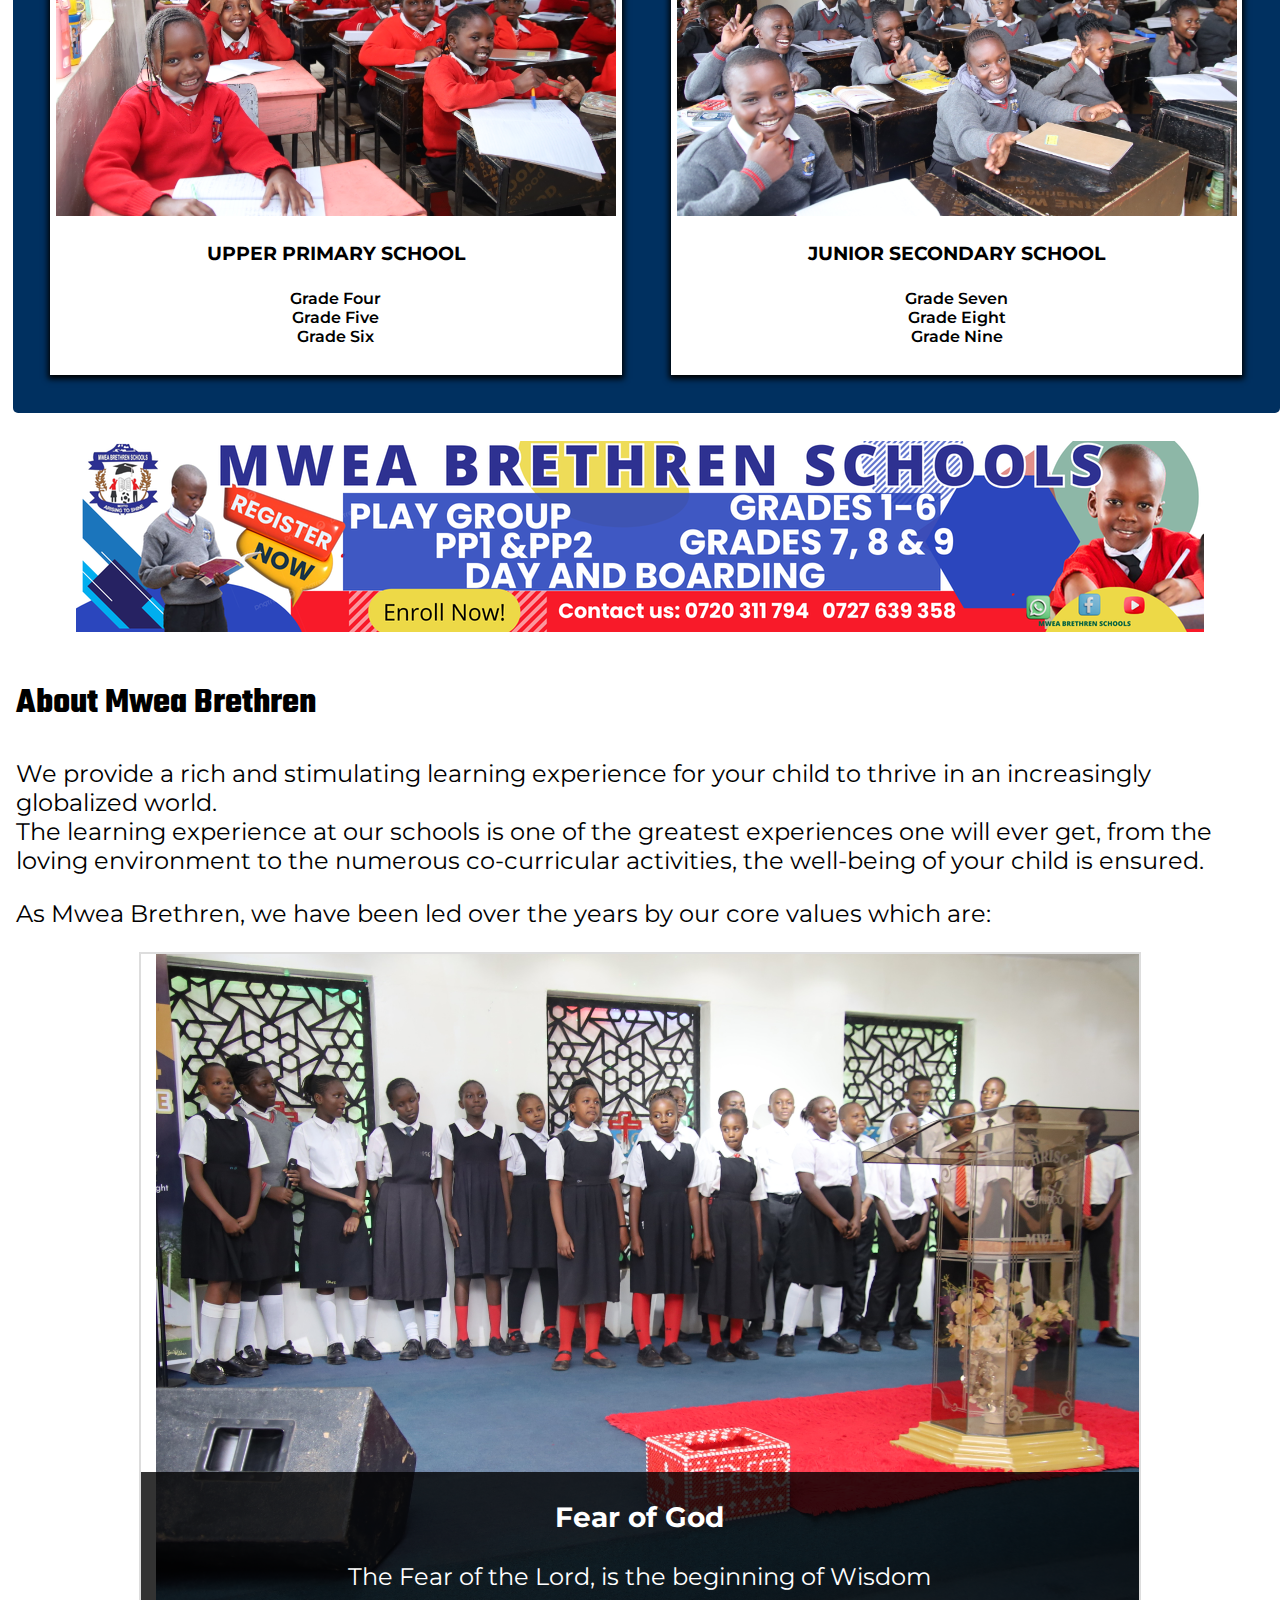
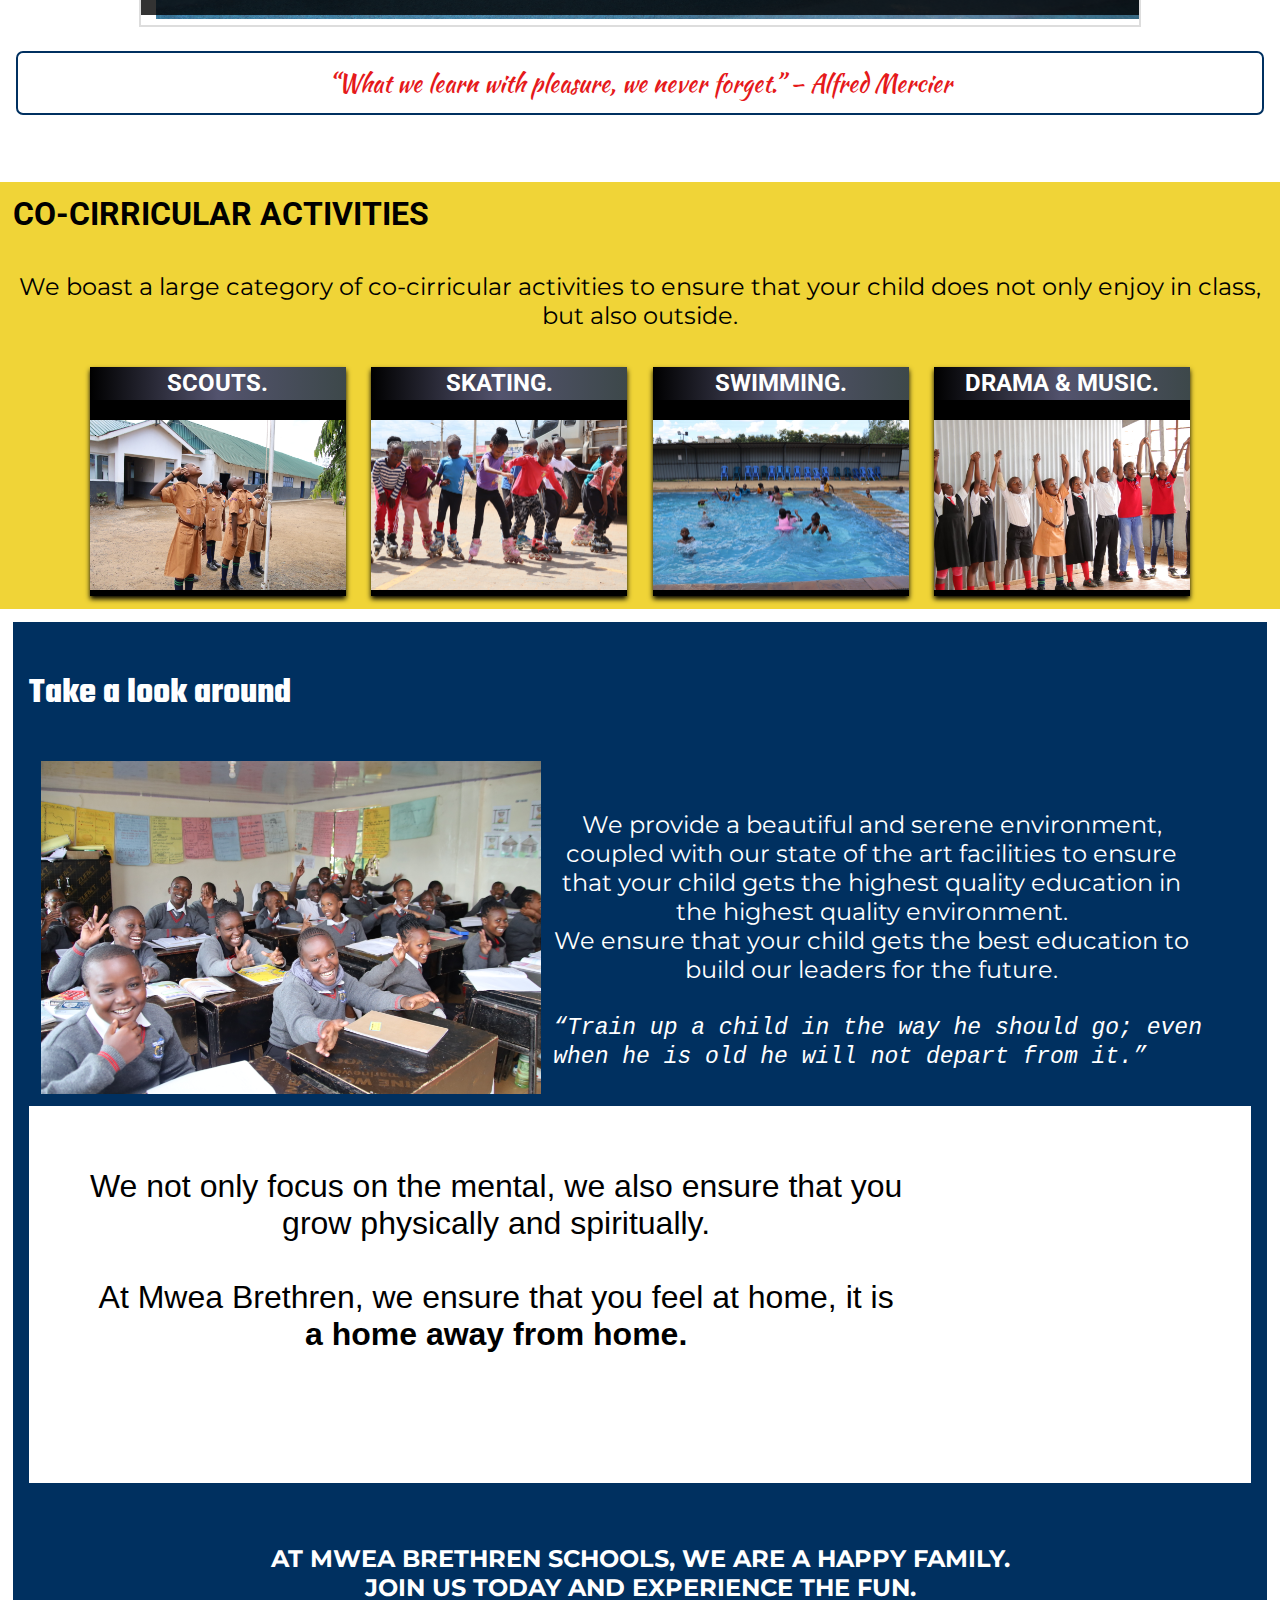
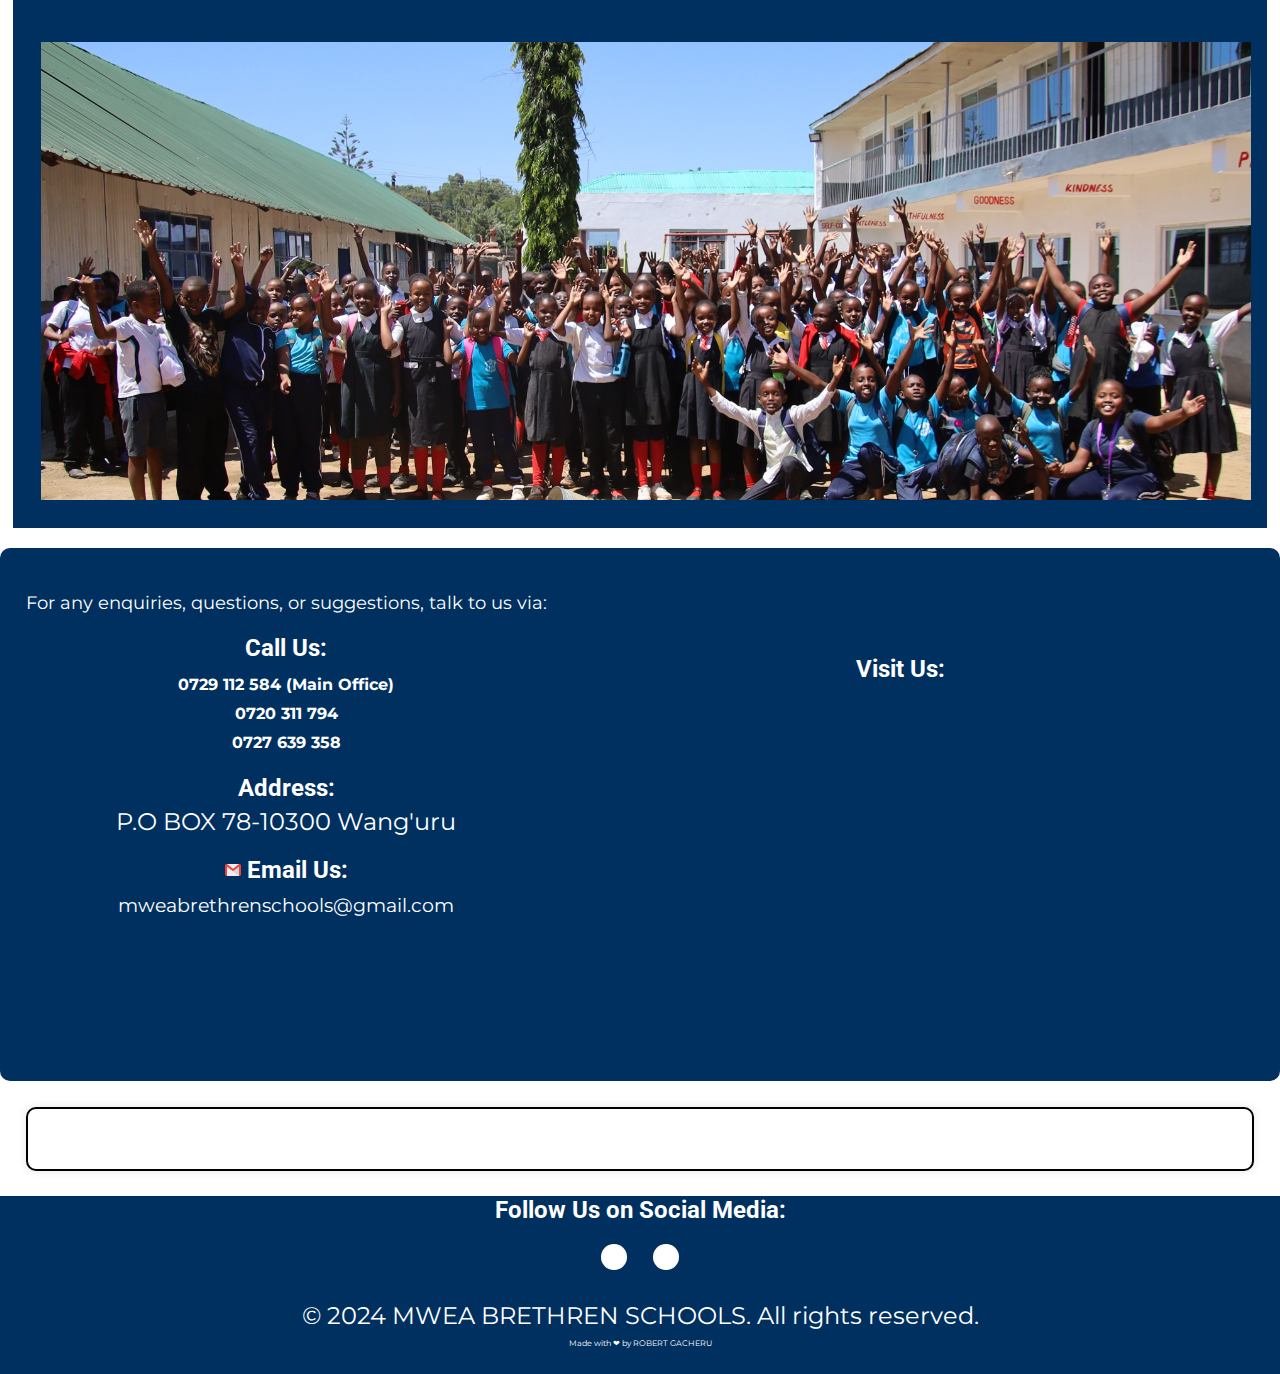
==== commit d3d927ee: "index.html" ====
--- a/index.html
+++ b/index.html
@@ -369,9 +369,7 @@
         
 
 
-
-
-
+        <script>
         // Initialize EmailJS with your user ID
         (function() {
             emailjs.init("yB1yFqGMteONil0Qd");
@@ -407,7 +405,6 @@
                 });
             }
         });
-    </script>
 
     let currentIndex = 0;
 const slides = document.querySelectorAll('.carousel-item');
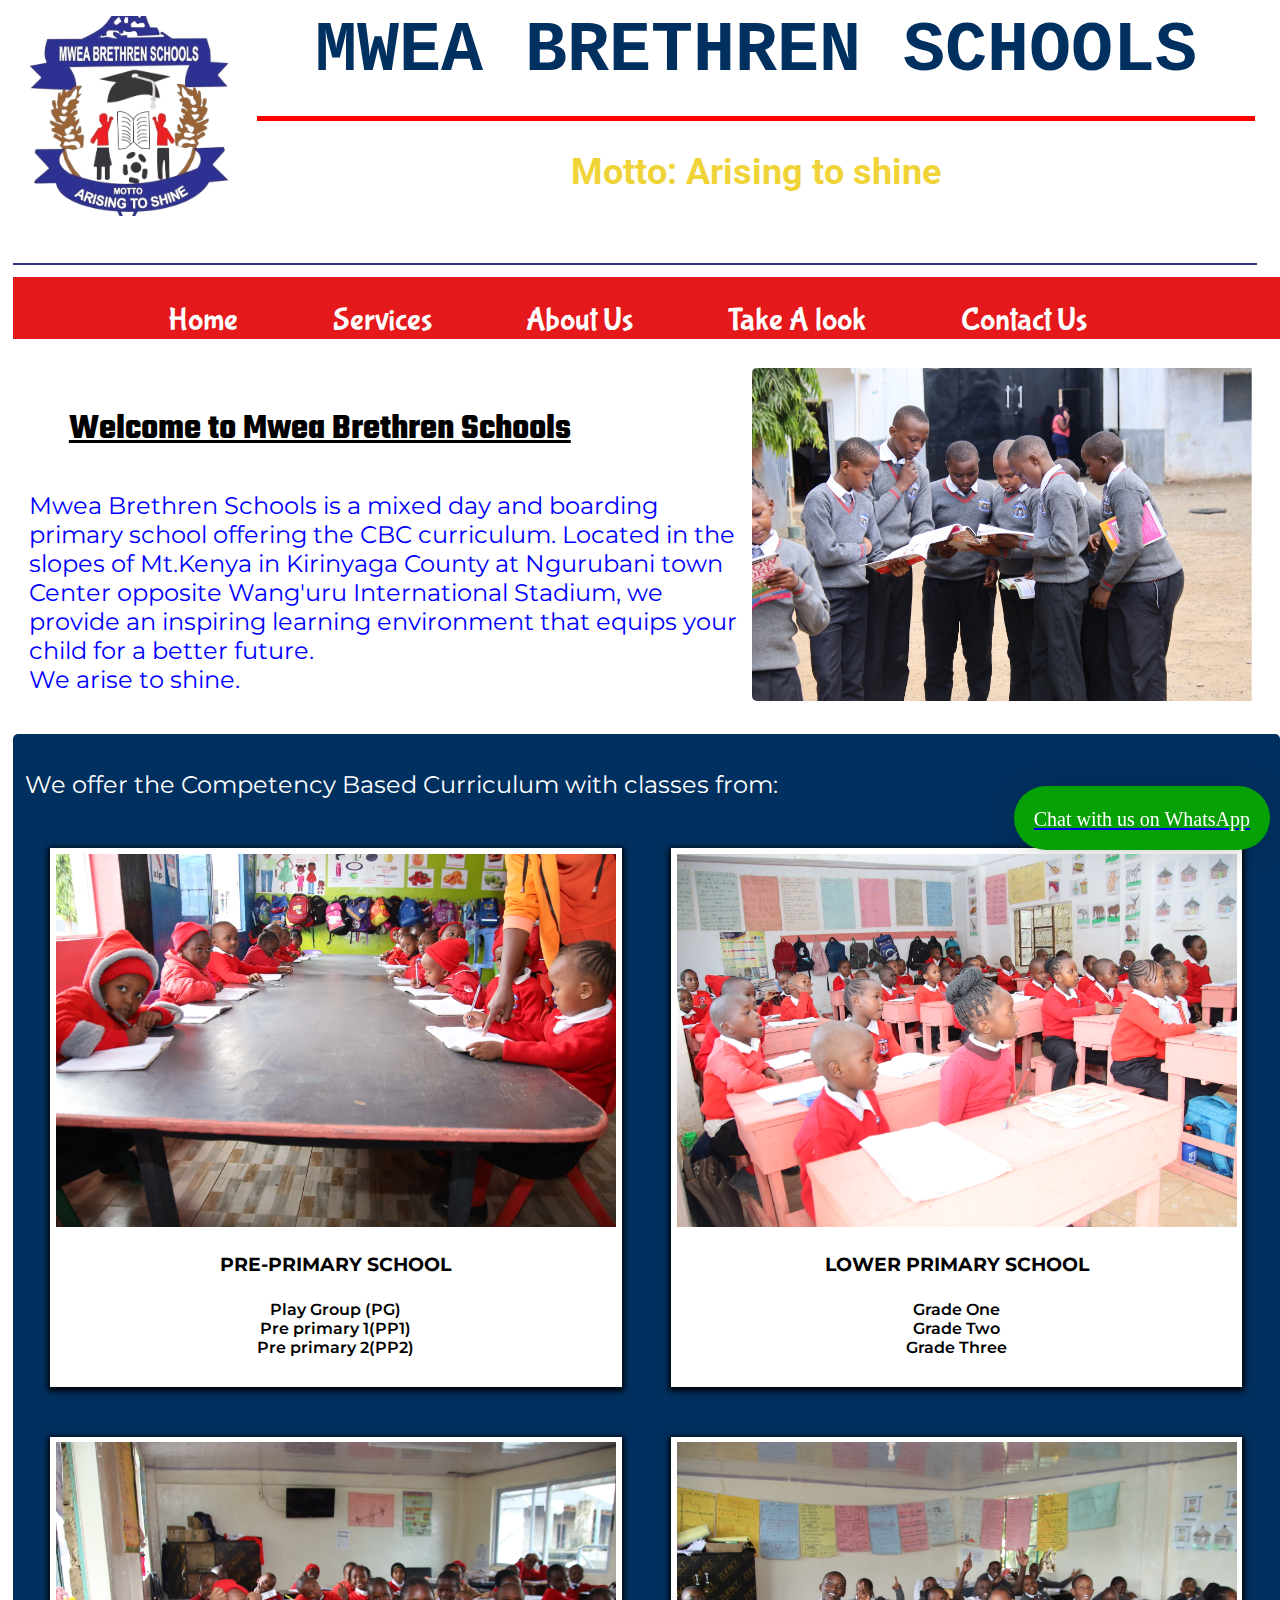
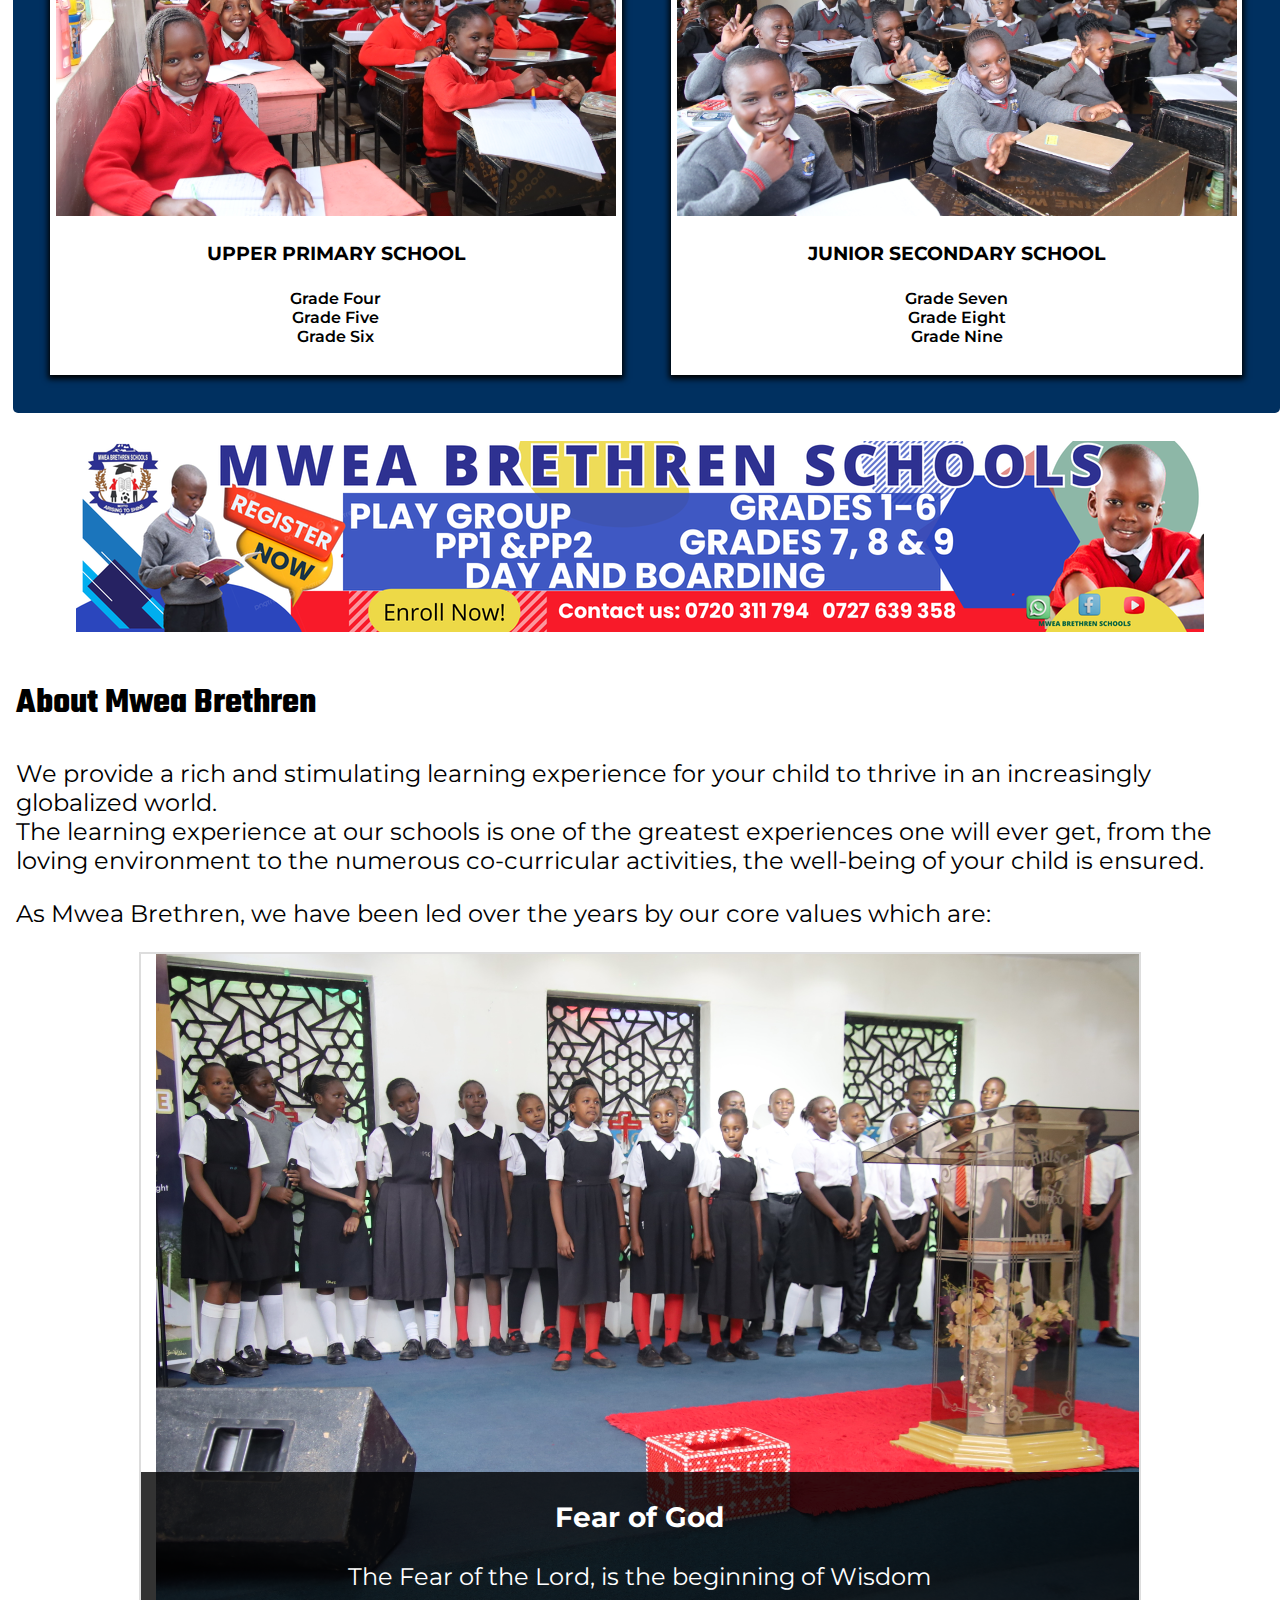
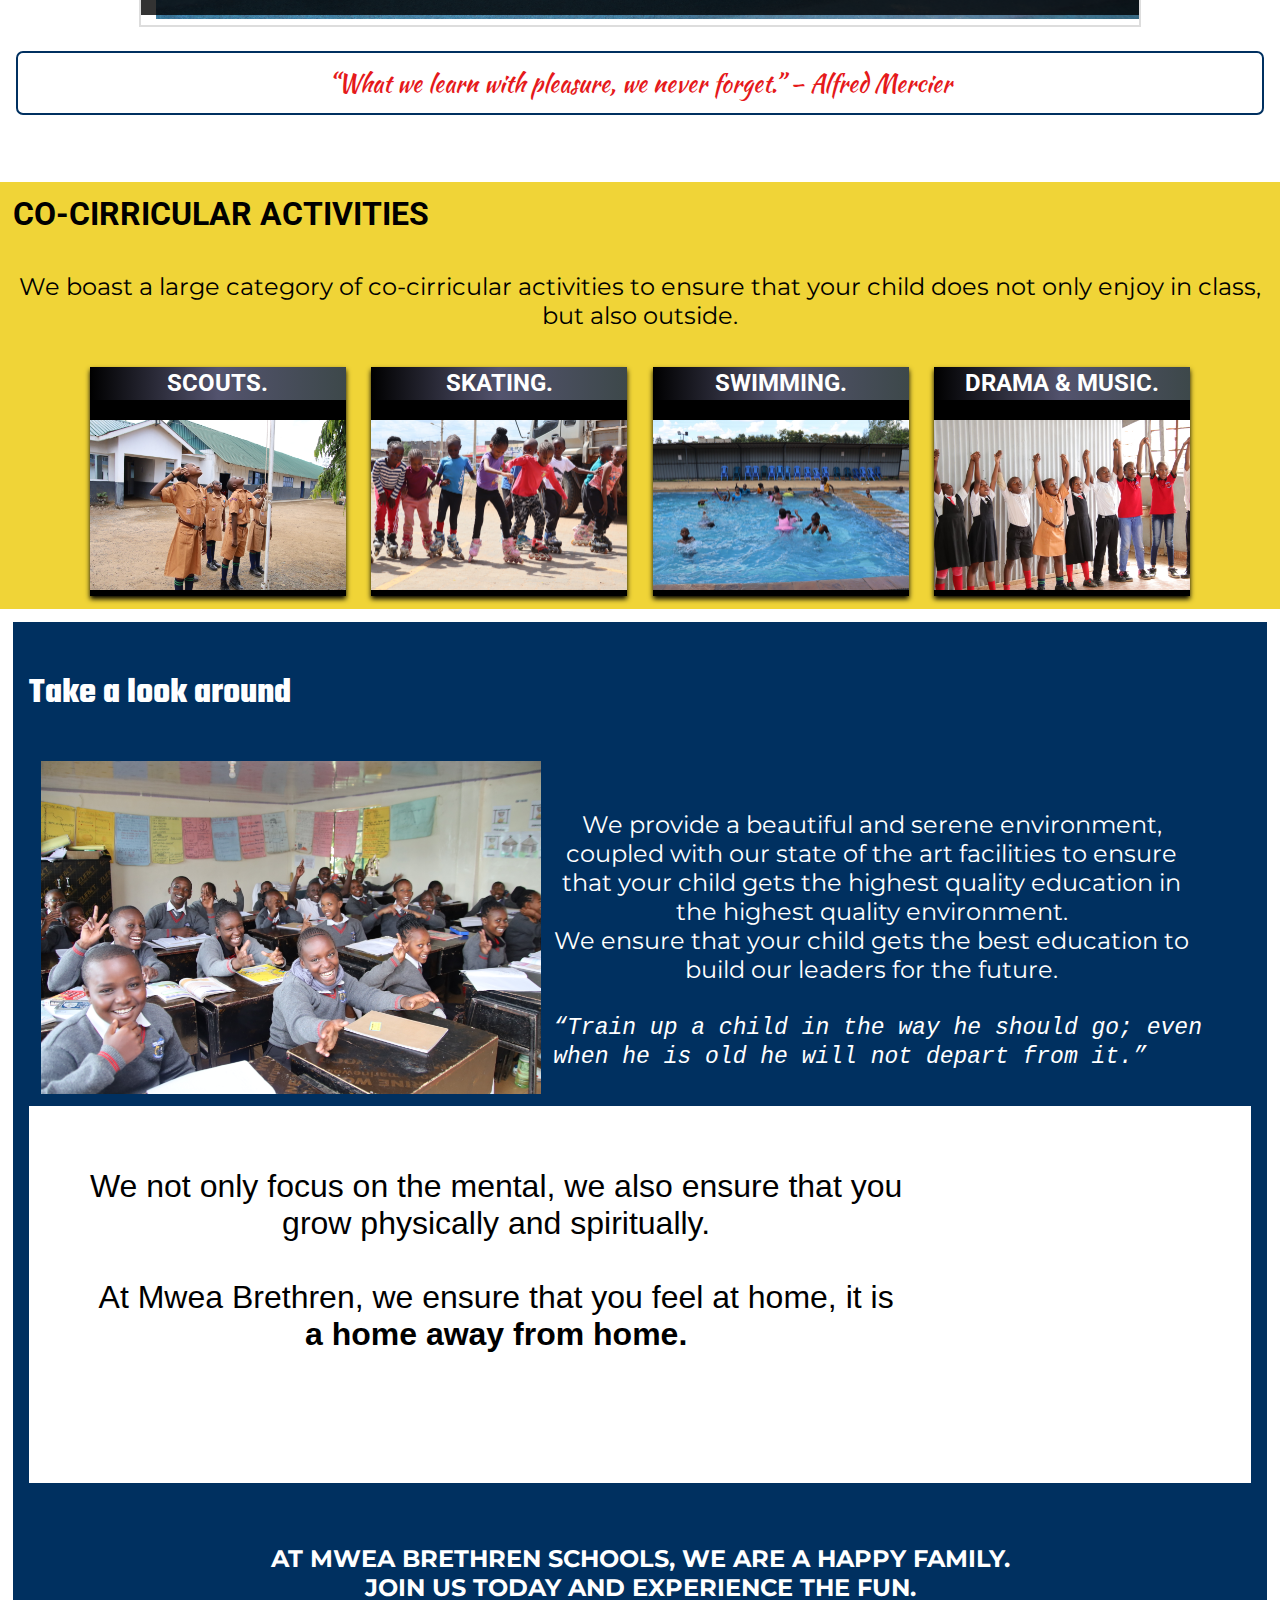
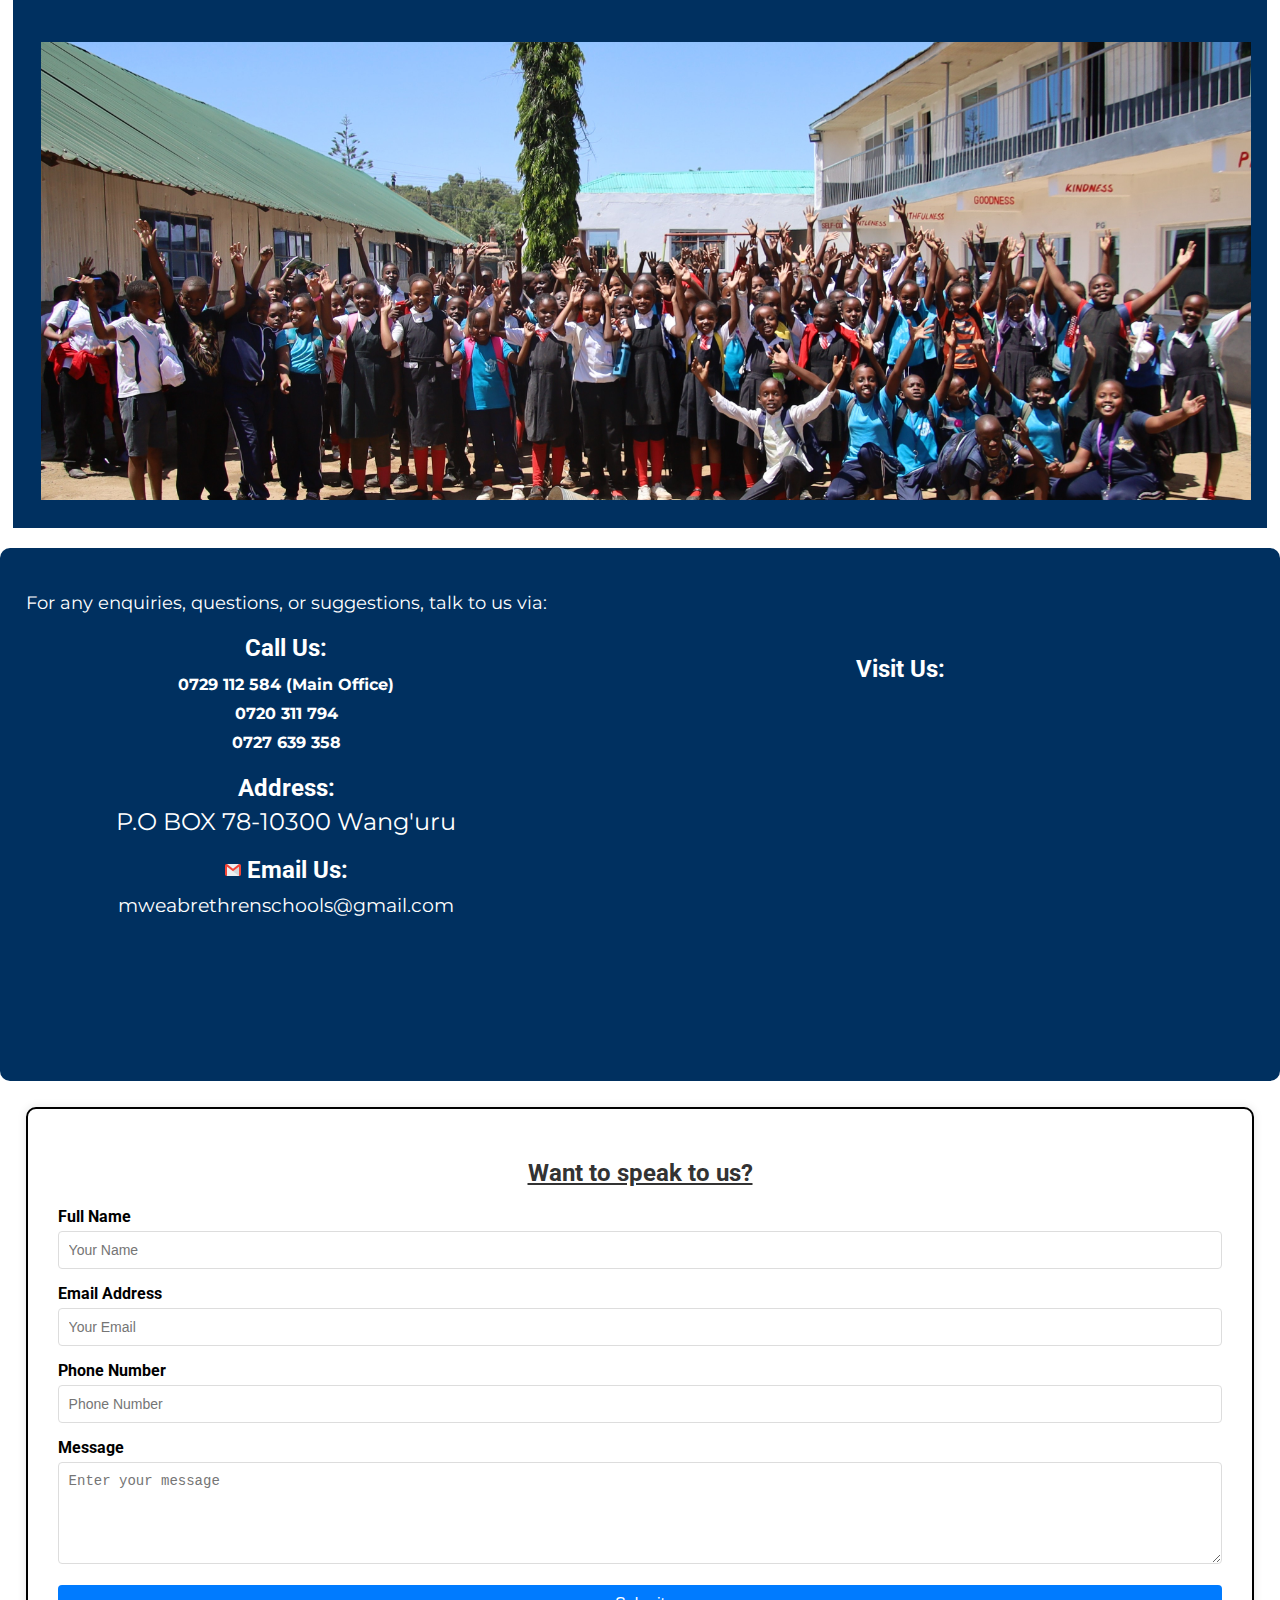
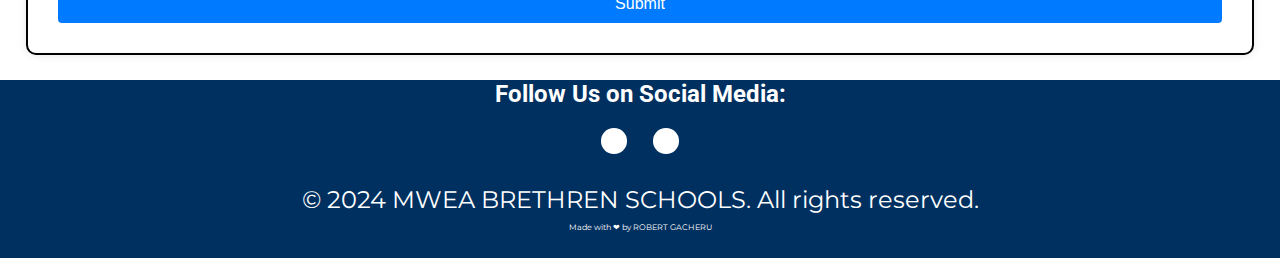
==== commit 8d6d4575: "index.html" ====
--- a/index.html
+++ b/index.html
@@ -5,7 +5,6 @@
         <meta http-equiv="X-UA-Compatible" content="IE-Edge">
         <meta name="viewport" content="width=device-width, initial-scale=1.0">
         <title>MWEA BRETHREN SCHOOLS</title>
-        <link rel="icon" type="image/x-icon" href="images/MBS_LOGO.ico">
         <meta name="description" content="Mwea Brethren Schools is a mixed primary school in  Kirinyaga County, Ngurubani Town Center.">
         <link rel="stylesheet" href="styles.css">
         <link rel="stylesheet" href="https://cdnjs.cloudflare.com/ajax/libs/font-awesome/6.5.2/css/all.min.css" integrity="sha512-SnH5WK+bZxgPHs44uWIX+LLJAJ9/2PkPKZ5QiAj6Ta86w+fsb2TkcmfRyVX3pBnMFcV7oQPJkl9QevSCWr3W6A==" crossorigin="anonymous" referrerpolicy="no-referrer" />
@@ -26,7 +25,7 @@
                         <div class="container">
                             <nav>
                                     <!--<img src="https://z-p3-scontent.fmba2-1.fna.fbcdn.net/v/t39.30808-1/355132134_1030881937995468_1318959571914932297_n.jpg?stp=dst-jpg_s200x200&_nc_cat=107&ccb=1-7&_nc_sid=5f2048&_nc_ohc=9WQ4QihvjuwQ7kNvgGcZRZS&_nc_ht=z-p3-scontent.fmba2-1.fna&oh=00_AYAPCbA32zmXnwT6kWmcOvIGZ5KJk9RtapFGlmN4NuFQKg&oe=66521AC5" class="logo left block">-->
-                                    <img src="images/MBS_no_bg.png" class="logo left block">
+                                    <img src="/images/MBS_no_bg.png" class="logo left block">
                                     <div class="heading">
                                             <h1 class="name"><bold>MWEA BRETHREN SCHOOLS </bold></h1>
                                             <hr size="5" color=" #ff0000">
@@ -50,7 +49,7 @@
                               </header>
                             <nav>
                                 <div class="MBS">
-                                    <img src="images/IMG_1581.JPG" class="right block-right">
+                                    <img src="/images/IMG_1581.JPG" class="right block-right">
                                     <h2 ><ul>Welcome to Mwea Brethren Schools</ul></h2>                                  
                                     <p id="MBS">
                                         Mwea Brethren Schools is a mixed day and boarding primary school
@@ -69,7 +68,7 @@
                                 <nav class="CBC2">      
                                 <div class="junior">
                                     <div class="images-frame">
-                                    <img src="images/IMG_1206.JPG" alt="">
+                                    <img src="/images/IMG_1206.JPG" alt="">
                                     <div class="captions">
                                             <h3>PRE-PRIMARY SCHOOL</h3>
                                             <ul>
@@ -83,7 +82,7 @@
                         
                                 <div class="lower">
                                     <div class="images-frame">
-                                        <img src="images/IMG_1172.JPG" alt="">
+                                        <img src="/images/IMG_1172.JPG" alt="">
                                         <div class="captions">
                                               <h3>LOWER PRIMARY SCHOOL</h3>
                                               <ul>
@@ -101,7 +100,7 @@
                             <div class="wee">
                                 <div class="upper">
                                     <div class="images-frame">
-                                        <img src="images/IMG_1108.JPG" alt="">
+                                        <img src="/images/IMG_1108.JPG" alt="">
                                         <div class="captions">
                                             <h3 style="text-align: center;">UPPER PRIMARY SCHOOL</h3>
                                             <ul>
@@ -115,7 +114,7 @@
                         
                                 <div class="jss">
                                     <div class="images-frame">
-                                        <img src="images/IMG_1140.JPG" alt="">
+                                        <img src="/images/IMG_1140.JPG" alt="">
                                         <div class="captions">
                                             <h3>JUNIOR SECONDARY SCHOOL</h3>
                                                 <ul>
@@ -166,70 +165,70 @@
                         <div class="carousel">
                             <div class="carousel-inner">
                                 <div class="carousel-item active">
-                                    <img src="images/IMG_2279.JPG" alt="">
+                                    <img src="/images/IMG_2279.JPG" alt="">
                                     <div class="caption">
                                         <h3>Fear of God</h3>
                                         <p>The Fear of the Lord, is the beginning of Wisdom</p>
                                     </div>
                                 </div>
                                 <div class="carousel-item">
-                                    <img src="images/IMG_1302.JPG" alt="">
+                                    <img src="/images/IMG_1302.JPG" alt="">
                                     <div class="caption">
                                         <h3>Respect</h3>
                                         <p>Respect fosters a collaborative and supportive environment.</p>
                                     </div>
                                 </div>
                                 <div class="carousel-item">
-                                    <img src="images/IMG_1161.JPG" alt="">
+                                    <img src="/images/IMG_1161.JPG" alt="">
                                     <div class="caption">
                                         <h3>Academic Excellence</h3>
                                         <p>Striving for academic excellence opens doors to lifelong learning and success.</p>
                                     </div>
                                 </div>
                                 <div class="carousel-item">
-                                    <img src="images/IMG_1764.JPG" alt="">
+                                    <img src="/images/IMG_1764.JPG" alt="">
                                                     <div class="caption">
                                                         <h3>Responsibility</h3>
                                                         <p>We mold proper responsible citizens for the betterment of our future</p>
                                                     </div>
                                 </div>
                                 <div class="carousel-item">
-                                    <img src="images/IMG_1093.JPG" alt="">
+                                    <img src="/images/IMG_1093.JPG" alt="">
                                                     <div class="caption">
                                                         <h3>Team work</h3>
                                                         <p>Effective teamwork in leads to innovative solutions and shared achievements.</p>
                                                     </div>
                                 </div>
                                 <div class="carousel-item">
-                                    <img src="images/IMG_1140.JPG" alt="">
+                                    <img src="/images/IMG_1140.JPG" alt="">
                                                     <div class="caption">
                                                         <h3>Integrity</h3>
                                                         <p>“Integrity is the essence of leadership.” - Stephen Covey</p>
                                                     </div>
                                 </div>
                                 <div class="carousel-item">
-                                    <img src="images/IMG_1533.JPG" alt="">
+                                    <img src="/images/IMG_1533.JPG" alt="">
                                                     <div class="caption">
                                                         <h3>Discipline</h3>
                                                         <p>“Motivation is what gets you started. Discipline is what keeps you going.” – Jim Ryun</p>
                                                     </div>
                                 </div>
                                 <div class="carousel-item">
-                                    <img src="images/IMG_1238.JPG" alt="">
+                                    <img src="/images/IMG_1238.JPG" alt="">
                                     <div class="caption">
                                         <h3>Honesty</h3>
                                         <p>Honesty and Integrity are the greatest pillars to leadership</p>
                                     </div>
                                 </div>
                                 <div class="carousel-item">
-                                    <img src="images/IMG_1304.JPG" alt="">
+                                    <img src="/images/IMG_1304.JPG" alt="">
                                                     <div class="caption">
                                                         <h3>Diligence</h3>
                                                         <p>Diligence in our studies paves the way for academic success and personal growth.</p>
                                                     </div>
                                 </div>
                                 <div class="carousel-item active">
-                                    <img src="images/IMG_1397.JPG" alt=""> 
+                                    <img src="/images/IMG_1397.JPG" alt=""> 
                                     <div class="caption">
                                         <h3>Love</h3>
                                         <p>Love conquers all</p>
@@ -280,7 +279,7 @@
         <div class="site-visit">
                 <h2>Take a look around</h2>
                 <div id="wone">
-                    <img src="images/IMG_1140.JPG">   
+                    <img src="/images/IMG_1140.JPG">   
                     <p>We provide a beautiful and serene environment, coupled with our state of the art facilities
                         to ensure that your child gets the highest quality education in the highest quality environment.
                         <br>
@@ -340,7 +339,26 @@
     </div>   
 
         <div class="form-container">
-            
+            <form id="contact-form" method="post">
+                <h2>Want to speak to us?</h2>
+                <div class="input-group">
+                    <label for="name">Full Name</label>
+                    <input type="text" id="name" name="name" placeholder="Your Name" required>
+                </div>
+                <div class="input-group">
+                    <label for="email">Email Address</label>
+                    <input type="email" id="email" name="email" placeholder="Your Email" required>
+                </div>
+                <div class="input-group">
+                    <label for="phone">Phone Number</label>
+                    <input type="tel" id="phone" name="phone" placeholder="Phone Number" required>
+                </div>
+                <div class="input-group">
+                    <label for="message">Message</label>
+                    <textarea id="message" name="message" rows="5" required placeholder="Enter your message"></textarea>
+                </div>
+                <button type="submit">Submit</button>
+            </form>
         </div>
 
     </div> 
@@ -369,42 +387,40 @@
         
 
 
+
+
+        <script src="https://cdn.emailjs.com/dist/email.min.js"></script>
         <script>
-        // Initialize EmailJS with your user ID
-        (function() {
-            emailjs.init("yB1yFqGMteONil0Qd");
-        })();
-
-        document.addEventListener('DOMContentLoaded', function() {
-            // Ensure the form element exists
-            const contactForm = document.getElementById('contact-form');
-            if (contactForm) {
-                // Function to handle form submission
-                contactForm.addEventListener('submit', function(event) {
-                    event.preventDefault(); // Prevent default form submission
-
-                    // Collect form data
-                    const formData = {
-                        name: document.getElementById('name').value,
-                        email: document.getElementById('email').value,
-                        phone: document.getElementById('phone').value,
-                        message: document.getElementById('message').value
-                    };
-
-                    // Send email using EmailJS
-                    emailjs.send("service_f56pqma", "template_qyd3mzf", formData)
-                        .then(function(response) {
-                            console.log('SUCCESS!', response.status, response.text);
-                            alert('Your message has been sent successfully!');
-                            // Optionally, reset the form after successful submission
-                            contactForm.reset();
-                        }, function(error) {
-                            console.log('FAILED...', error);
-                            alert('An error occurred while sending your message. Please try again later.');
-                        });
-                });
-            }
-        });
+            // Initialize EmailJS with your user ID
+            emailjs.init("1mBAn9VSK1DjkowI7");
+        
+            // Function to handle form submission
+            document.getElementById('contact-form').addEventListener('submit', function(event) {
+                event.preventDefault(); // Prevent default form submission
+        
+                // Collect form data
+                const formData = {
+                    name: document.getElementById('name').value,
+                    email: document.getElementById('email').value,
+                    phone: document.getElementById('phone').value,
+                    message: document.getElementById('message').value
+                };
+        
+                // Send email using EmailJS
+                emailjs.send("service_5sm3rok", "template_8pst8ah", formData)
+                    .then(function(response) {
+                        console.log('SUCCESS!', response.status, response.text);
+                        alert('Your message has been sent successfully!');
+                        // Optionally, reset the form after successful submission
+                        document.getElementById('contact-form').reset();
+                    }, function(error) {
+                        console.log('FAILED...', error);
+                        alert('An error occurred while sending your message. Please try again later.');
+                    });
+            });
+
+
+
 
     let currentIndex = 0;
 const slides = document.querySelectorAll('.carousel-item');
